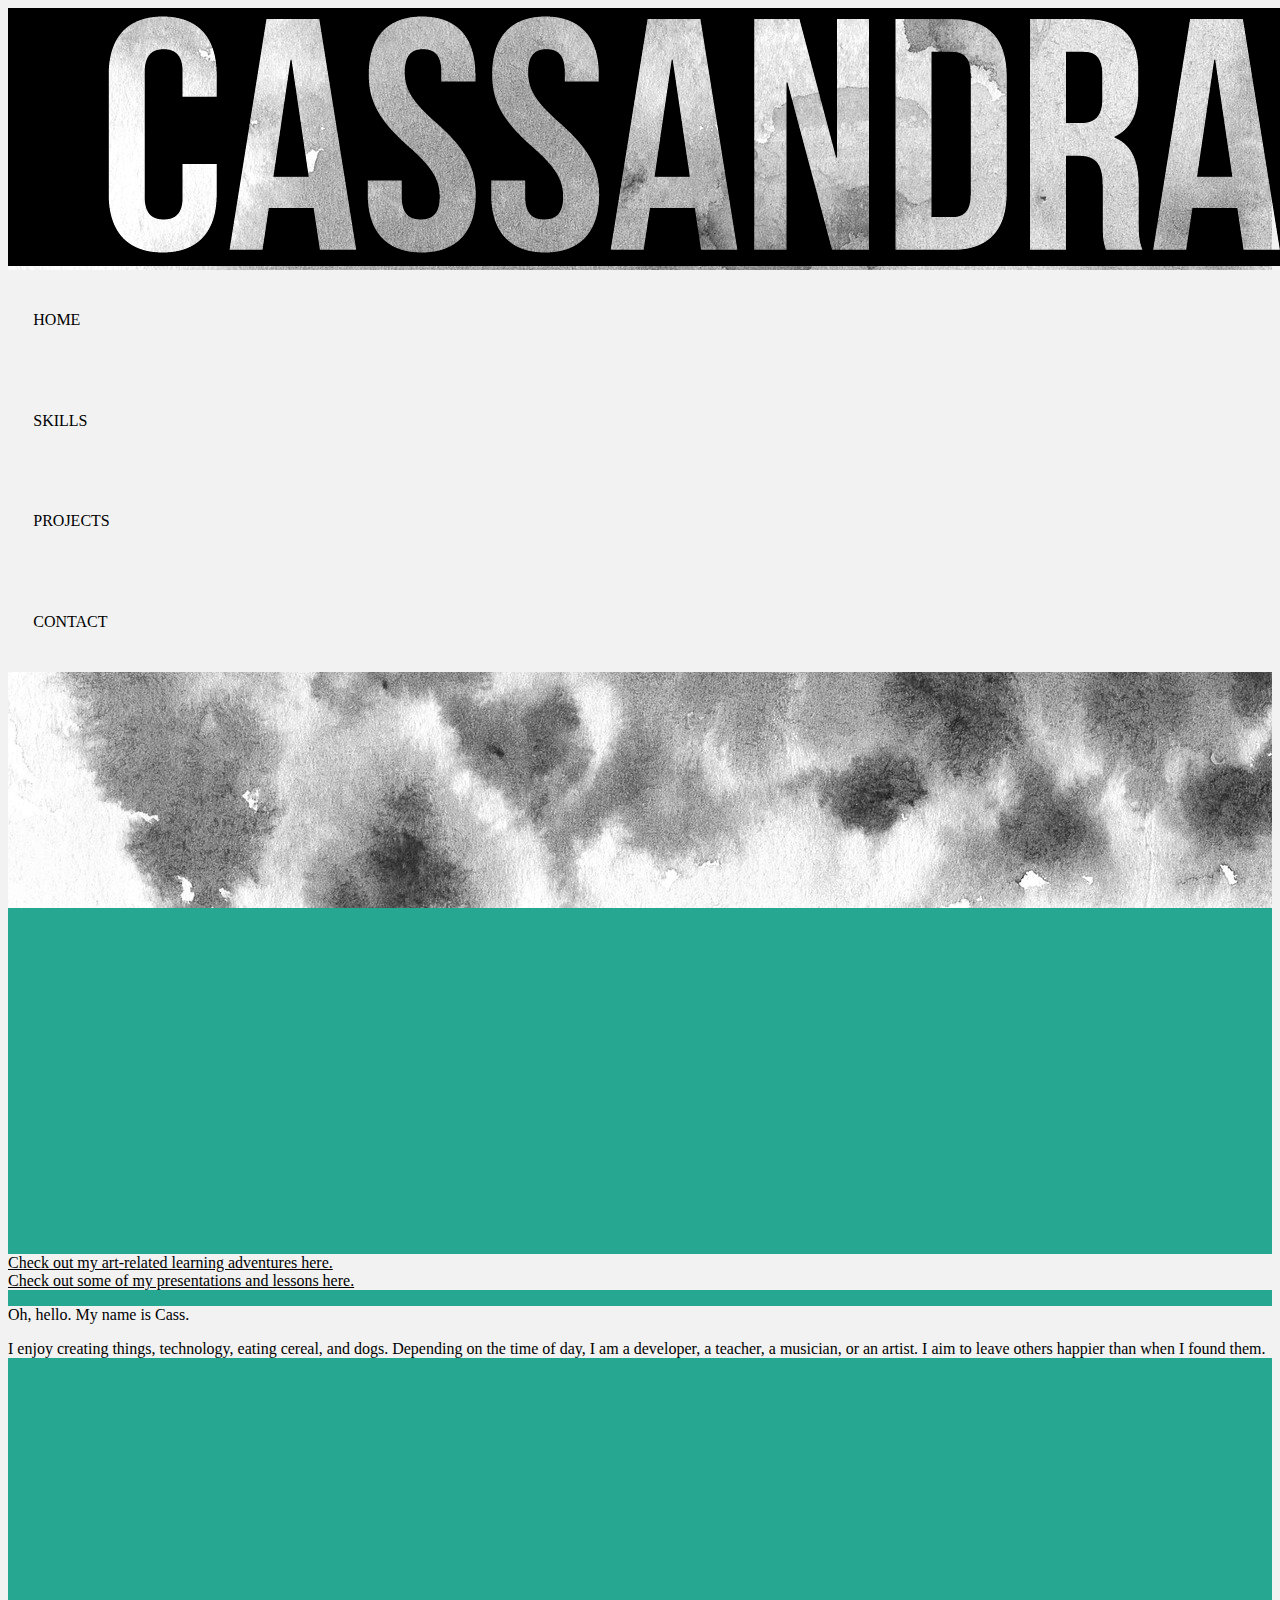
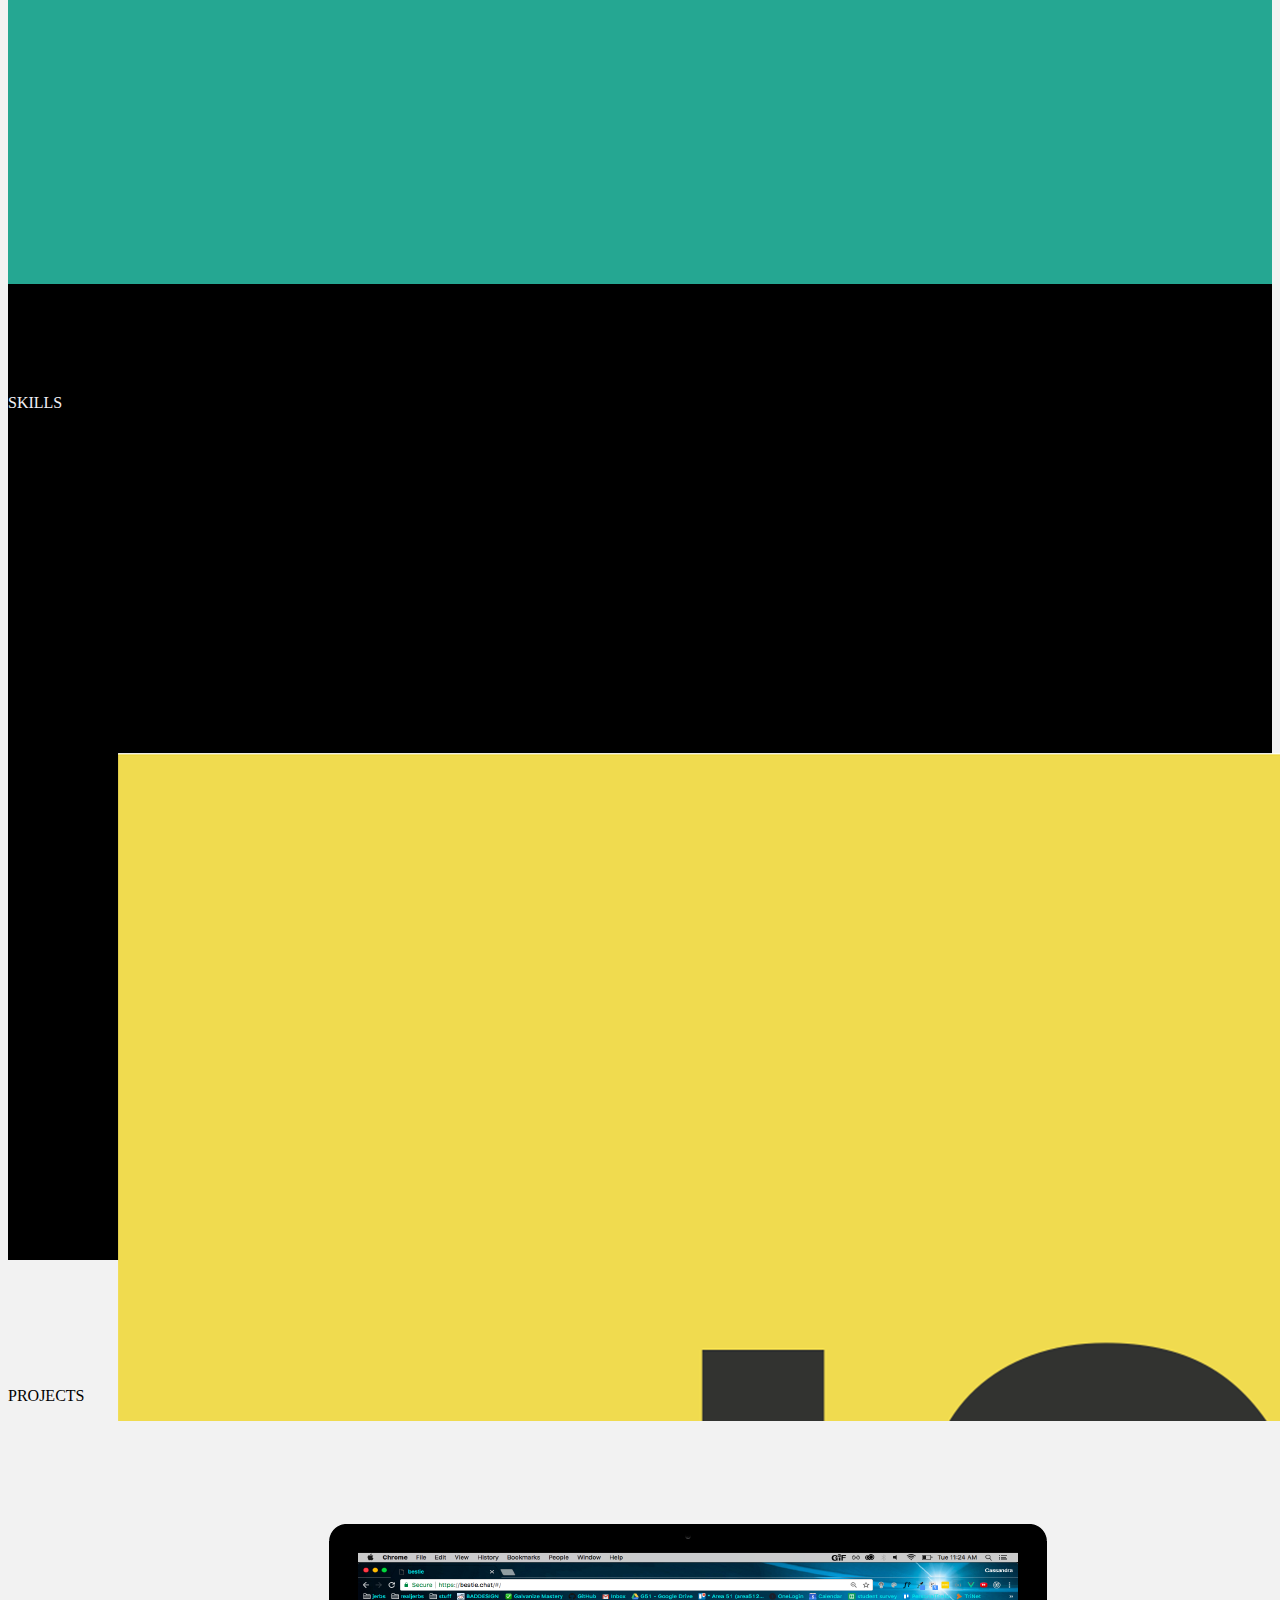
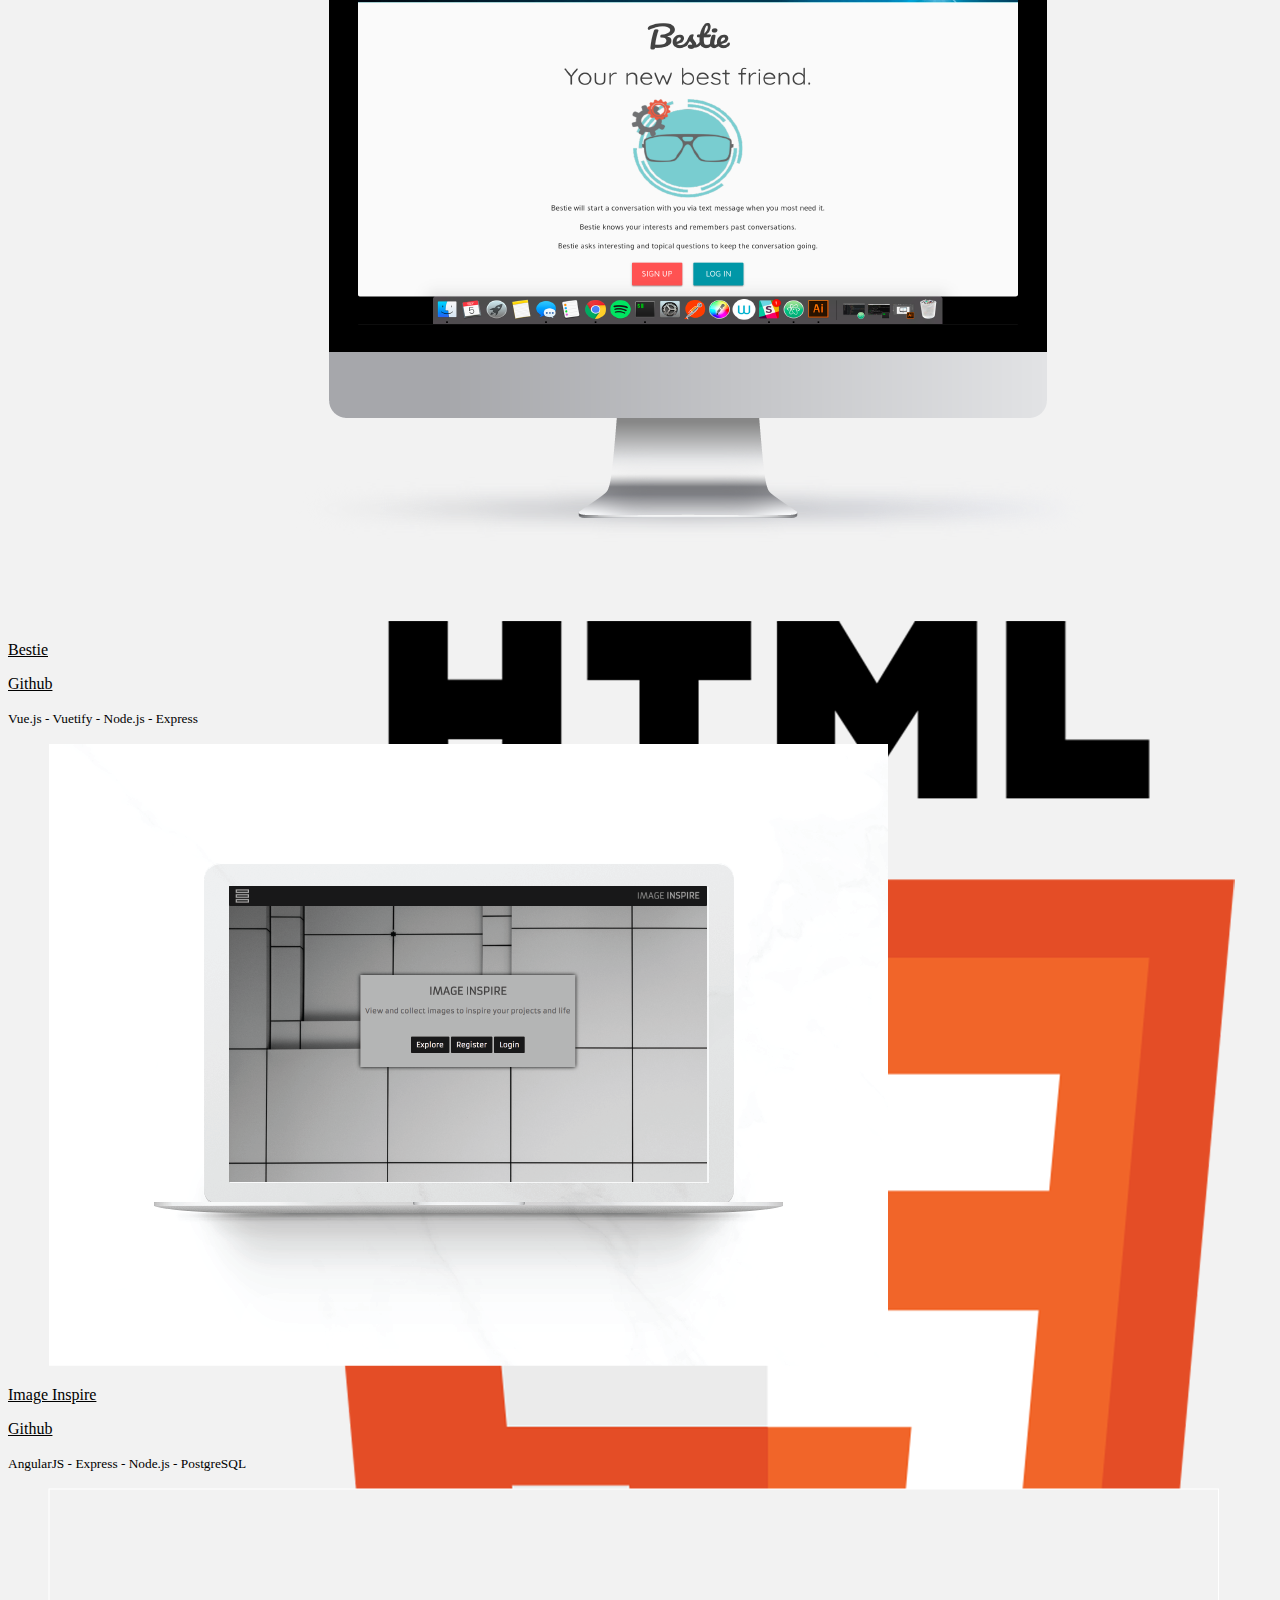
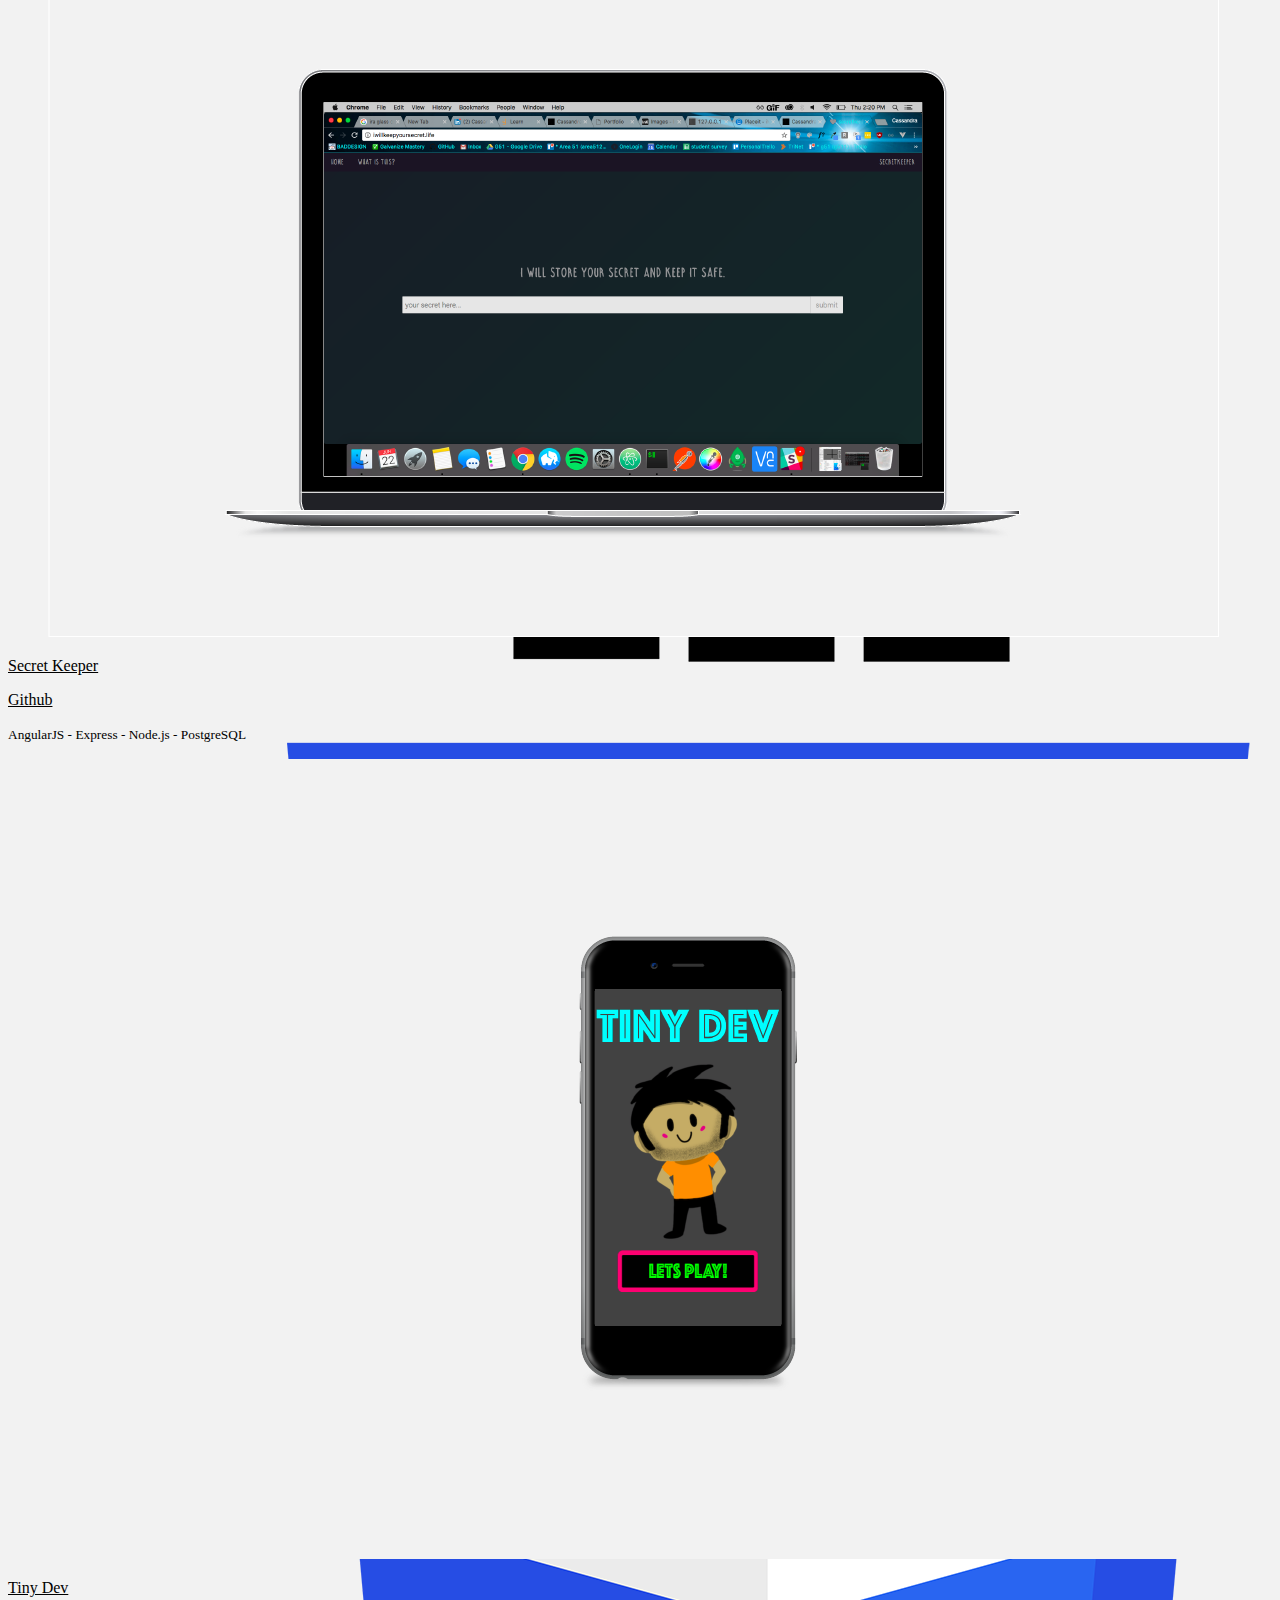
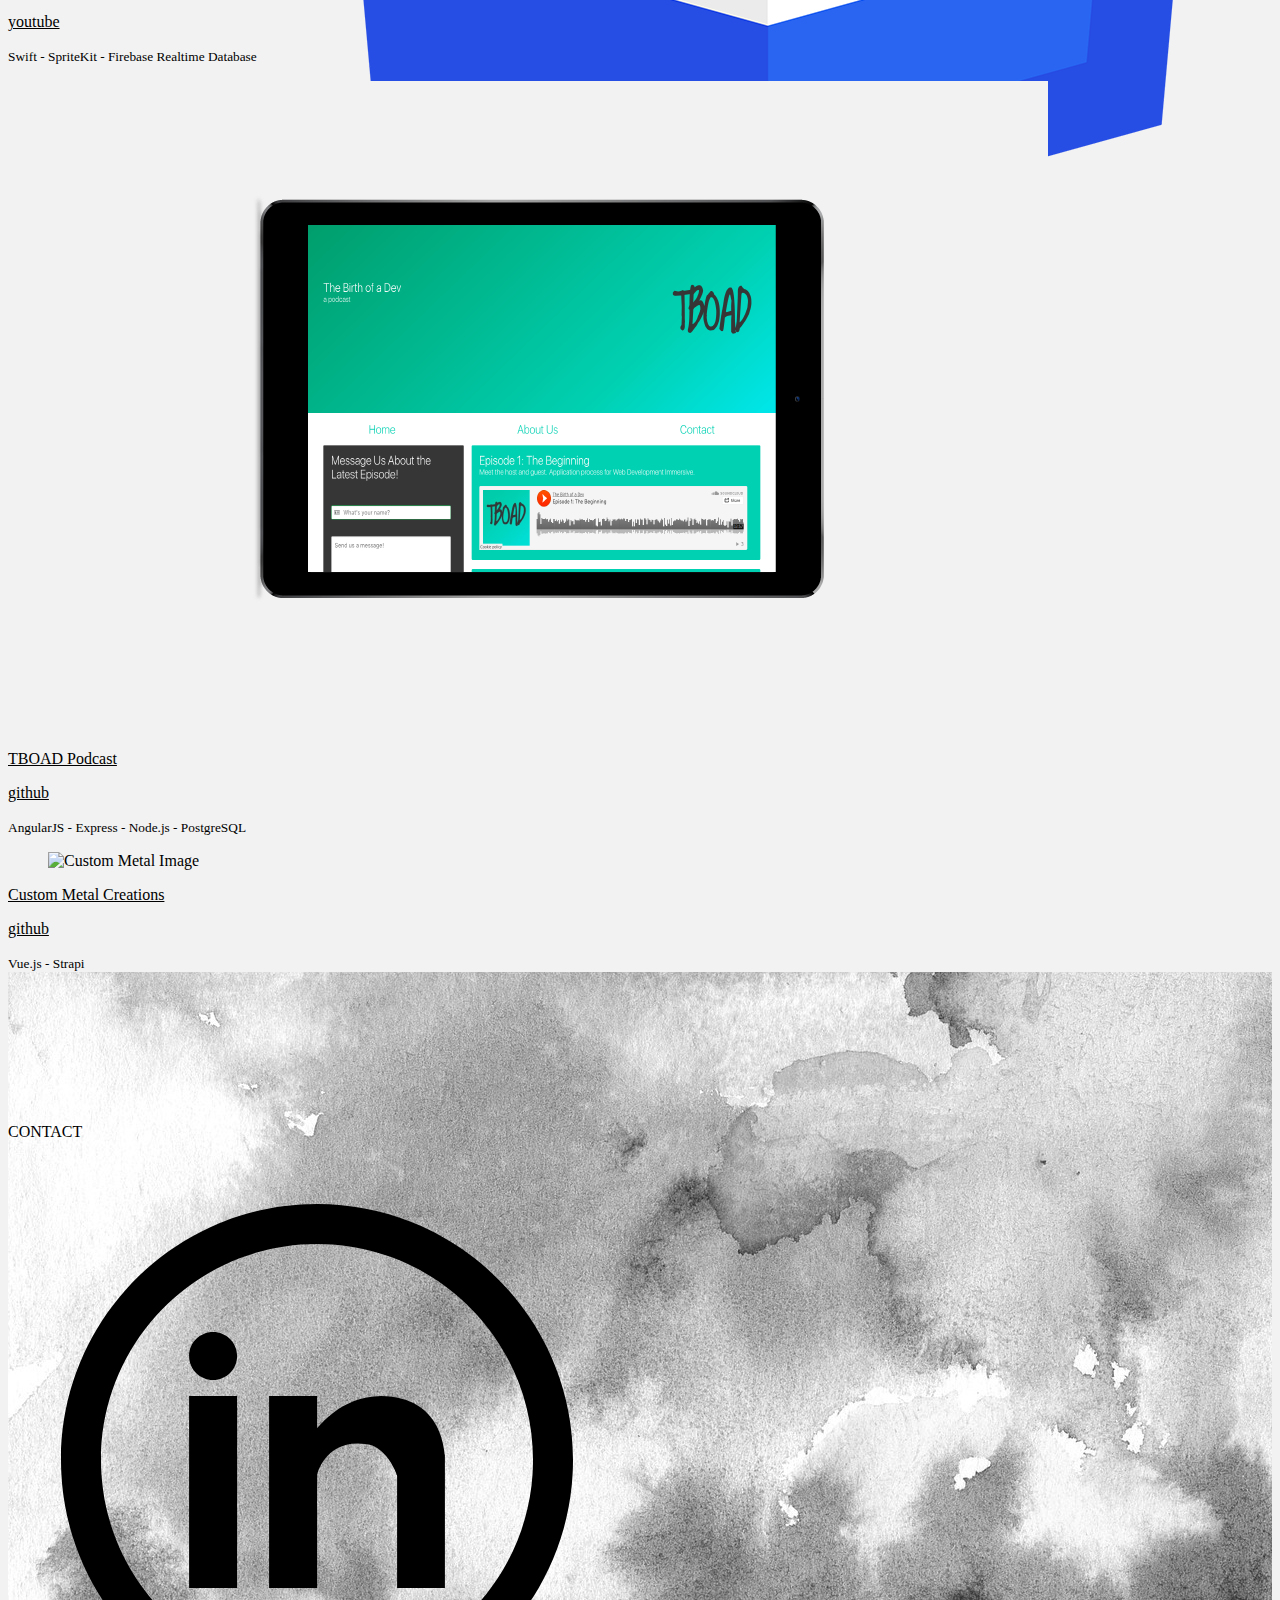
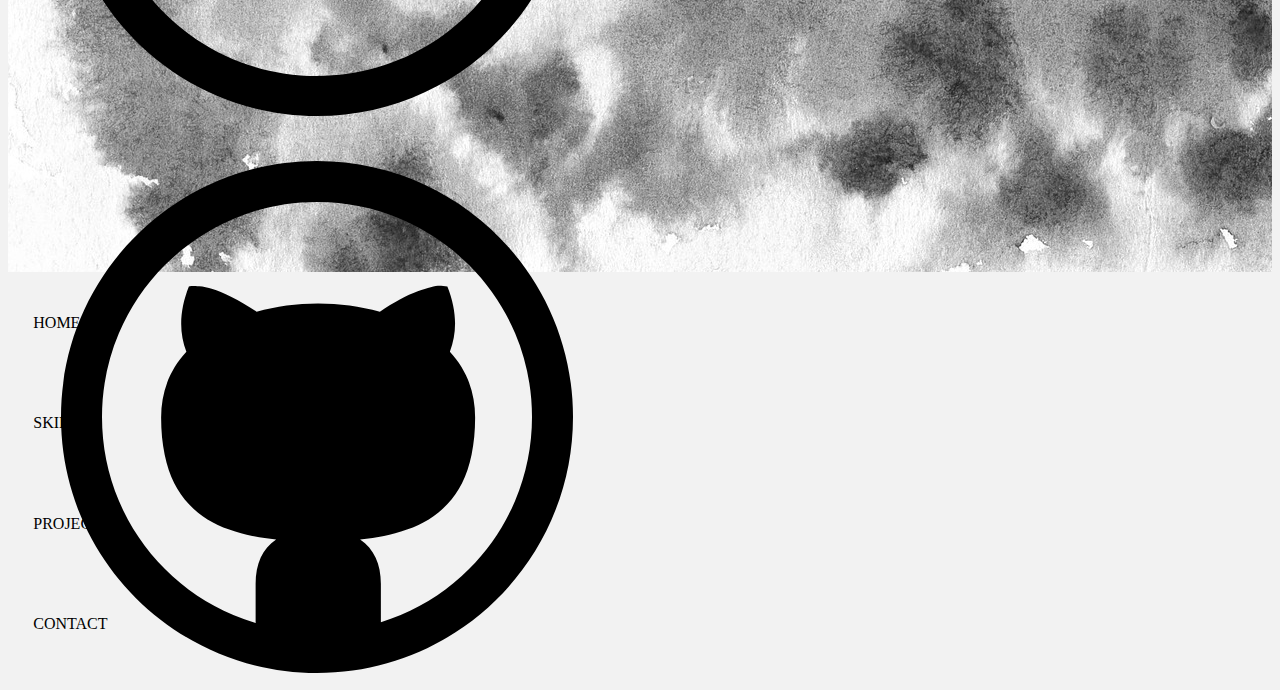
==== index.html @ 3a0de1eb "nav bar light up selection" ====
<!DOCTYPE html>
<html id="the-html">

<head>
  <meta charset="utf-8">
  <title>cassandra</title>
  <meta charset="utf-8">
  <meta name="viewport" content="width=device-width, initial-scale=1">
  <meta http-equiv="x-ua-compatible" content="ie=edge">
  <link rel="stylesheet" href="https://cdnjs.cloudflare.com/ajax/libs/bulma/0.5.1/css/bulma.css">
  <link rel="stylesheet" href="custom.css">
  <link rel="icon" type="image/png" href="images/icon.png">
</head>

<body>
  <!-- [base64]
[base64]
KKKKKKKKKKKKKKKKKKKKKKKKKKKKKKKKKKKKKKKKKKKKK0KKKK0000000OOO00000K000000KKKKKKKKKKKKKKK00KKKKKK0KKKK0KKKKKKKKKKKKKKKKKKKKKKKKK0Oxoldd:,codkO0KKKKKXXXXXXXXXXXXXXXXXXXXXXXXXXXXXXXXXXXXXXXXXXXXXXXXXXXXXX
0KKKKKKKKKKKKKKKKKKK00KKKKKKKKKKKKKKKKKKKKKKKKKKKKKK00000OOOO0000000000KKKKK000KKKKKKK00K00KKKKKKKK00KKK000KK00KKKKKKKKKKKKK0kOOkOKKx;';:oo:oO0KKXXXXXXXXXXXXXXXXXXXXXXXXXXXXXXXXXXXXXXXXXXXXXXXXXXXXXXX
000KKKKKKK00KKKKKKKK00000KKKKKKKKKKKKKKKKKKKK0KKKKKKKK00OOkOO000000000000KKK0000KKKK000KK00000KKK0000KKK000K0K0KKK0KKKKKKKKOllOK00KKkl:;',;,:od0KKKKXXXXXXXXXXXXXXXXXXXXXXXXXXXXXXXXXXXXXXXXXXXXXXXXXXXX
0000000000KK000KKKK00000KKK00KKKKKKKKKKKKK0KKKKKKKKKK0000OOOO000000000KK00000000000000K000KKK0KKK0000000000000OO0000KKK000k:cOKK000Okdc,..,:,:oOKKKKXXXXXXXXKXXXXXXXXXXXXXXXXXXXXXXXXXXXXXXXXXXXXXXXXXXX
00000000KKKKKKKKKKKK0KKKKKKKKKKKK000KKKKKKKKKKKKK000K00000OOO0OOO0000000000K0000000000000K00K000K0000000000000000000KK00Kk;;x0KKK0OOOdl:,..,;;lkKKXXXKXXXXXXXXXXXXXXXXXXXXXXXXXXXXXXXXXXXXXXXXXXXXXXXXXX
00000000000000K000000000KKKKKKK000KKKKKKKKKKKKKK00KK000000000O00000000000000000OkkkkO000000000000000000000000000000000000o;o000K0OxOOdll:'.,,'ckKKKKKXXXXXXXXXXXXXXXXXXXXXXXXXXXXXXXXXXXXXXXXXXXXXXXXXXX
000000000000000000000K00000000000KKKKKKKKKKKKKK00KKKK00000000000000000000000kdlcokxlccdO00000000000000000000000000000000xclO00000kxOOxlcc,',;,cOKXXXXXXXXXXXXXXXXXXXXXXXXXXXXXXXXXXXXXXXXXXXXXXXXXXXXXXX
0000000000K0000000000000000000000000K000KKKKK00000000000000000000000000000kxxooxxO0o::,:k0000000000000000000000000000kkOlckOO000OkxkOkl::'',;;ckXXXXXXXXXXXXKK0kkkxkOKKXXXXXXXXXXXXXXXXXXXXXXXXXXXXXXXXX
00OOO000000000000000000000000000000000000K0KKKKK0000000000000000000000000xd0OdkK000k:','ck000000000000000000000000000Okl,lkOO000kxkkdlc:;'.,;;cOXXXXXXXXXXXX0xxkkxo:ldd0XXXXXXXXXXXXXXXXXXXXXXXXXXXXXXXX
OOOOOO00000000000000000000000000000000000000K000000000000000000000000000Odk0xd00000x:.,,':k00000000000000000O000000000k;:kOO0000xxkdccll:..::;cOXXXXXXXXXKKOdoOXK0KkllclxKXXXXXXXXXXXXXXXXXXXXXXXXXXXXXX
OOOOOOOOO000000000000000000000000000000000000000000000000000000000000000kxOOkk00000xl:'...d000000000000000000000000000o:x0K0K00kxkxoooldl..;,'l0XXXKKXXXKK0doOKXKOOOx:;,;dKXXXXXXXXXXXXXXXXXXXXXXXXXXXXX
OOOOOOOOOO0000O00OOO000OO0OO00000000000000000000000000000000000000000000xxOxdk00000xol,...o0000000000000000000000000Kk:lOKK000Oxxkoooc:dx;.',;dKXKKKKKKXKKxokKKKOkOOkdl:',xKXXXXXXXXXXXXXXXXXXXXXXXXXXXX
OOOOOOOOOOO0000OOOOO0OOOOOO00000000000000000000000000000000000000000000kdxkclO00000kdo;. .l00000000000000000000000000dlkK00K00kkkdodl:cdl'.',lkKXKKKKKKK0kdkKXKOkOKKOddo:;dKXKKKKKXXXXXXXXXXXXXXXXXXXXXX
kOOOkkOOOOOOOOOOOOOOOOOOOOO0000000000O00000000000000000000000000000000Odlxl'cOOO000kdo;.  cO000000000000000000000000kox0K0000Oxkkdlc::co:...:x0KKKKKKKK0kox0KK0xx000xooo:cOXKKKKKKKKKKKKXXXXXXXXXXXXXXXX
kkkkkkkkOOOOOOOOOOOOOOOO0OOO00000000OOO0000000000000000000000000000000Oocol,oolk000koc:'  :O0000000000000000000KK000kxkxxk00klldoooc:cll'.',d0KKKKKKKKKOolx0KOOO00Okdodo:l0KKKKKKKKKKKKKKXXXXXXXXXXXXXXX
kkkkkkkkkOOkOOOOOOOOOOOOOOOOOOOO00O00000000000000000000000000000000000koldc:ol:xkkO0xl:' .:k0000000000000000000K000kxOKOkxdxdoolcclolll;.''c0KKKKKKKKKKkolokOkoxOxllodxdlxKKKKKKKKKKKKKKKXXXXXXXXXXXXXXX
xkkkkkkkkOOOOOOOOOOOOOOOOOOOOOOOOOO00000000000000000000000000000000000koddlcdlcdllxdkkl'  ;k00000000000000000KKKK0kdk0KKKK0Odlooooooll:'.':xKKKKKKKKKK0dccdkxlldxllddxdookKKKKKKKKKKKKKKKXXXXXXXXXXXXXXX
xxkkkkkkkkkkkOOOOOOOOOOOOOOOOOOOOO00000000000000000000000000000000000Ododollo:;llloodxl'  'x00000000OO00000000K00Odx0KKKKKK0kkxddddoc,.',:d0KKKKKKKKKKOo;cxkolxxdlxkdolldOKKK00KKKKKKKKKKKXXXXXXXXXXXXXX
xxkkkkkkkkkkkkOOOOOkkOOOOOOOOOOOOOOOO000000000000000000000000000000000xddddodl:c::okdl:'. .x0000000000000000000K0kk0KKKKKK0kxkdoxkxxo;',:oOKKKKKKKKKKOxc:dxooxkdloOxlllokKKKKKKKKKKKKKKKKXXXXXXXXXXXXXXX
xxxxxxkkkkkkkkkkkkkOOOOOOOOOOOOOOOOOO000000000000000000000000000000000Oxdooloc'',;oko;'.. .d00000K0000000000KKKKOkOKKKKKKK0kkxddkOxxl,.;lx0KKKKKKKKK0kocoxxkxxdokOOoccldOKKKKKKKKKKKKKKKXXXXXXXXXXXXXXXX
xxxkxxkkkkkkkkkkkkkkOOkOkkOOOOOOOOO000000OO0000000000000000000000000000kdolloc,:lcodc'..  ,x0000K00KK0KKKKKKKKK0kk0KKKKKKKOkxodkOkddl,':dOKKKKKKKKK0kocoxk0kkOkk00xllllx0KKKKKKKKKKKKKXXXXXXXXXXXXXXXXXX
xkxxxkxxxkkkkkkkkkkkkkkkkkkOOOOOkO00000000OO000000000000000000000000000Oddddxl;ldollc;'.  ,x0000000000KKKKKK0K0xx0KKKKKKK0xoooxOkddo:''lO0KKKKKKKKKOo:cooxkxkOkO0OxcldokKKKKKKKKKKKKKXXXXXXXXXXXXXXXXXXX
xxxxxxxxxxxxkkkkkkkkkkkkkkkkOOOOOO0OOO00OOO000O000000000000000000000000kxkxll:;ldoodoc;.. 'x000000000000000000olOKKKKK0KK0kooxxkddxl;.'dKKKKKKKKKK0o:ldxkxddkkkkOOxlloxOKKKKKKKKKKKKKKKXXXXXXXXXXKKKXXXX
xxxxxxxxxxxxxxxxxkxkkkxkkkkkOOOOOOOOOOOOOO0OOOOOOO000000000000000000000kdkdc::coxoodoc;...'x0000000000000000Kklx000000KKK0kddollldxl,.:kKKKKKKKKK0x:lddO0Odxkddxxdl::lkKKKKKKKKKKKKKKKKKKKXXXXXXKKKKKKKX
xxxxdxxxxxxxxdxxkxxkkkkkkkkOOOOOOOOOOOOOOOOOOOOO0000000000000000000000Oxx0Od:;coxddddl;...,x0000000000000000OdxKK00KKKKKK0kxollcclol;,o0KKKKKKKKKklldxOK0kk0kdxxkoc,,o0KKKKKKKKKKKKKKKKKKKKKKKKKKKKKKKKK
xxxxxxxxxxxxdddxxxkxkkkkkkkkOOOOOOOOO00OOOOOOOOOOOO0000000000000000000kdk00kc;cdddoool:'..'x0000000000000000kok00OkOO00KK0Odoxoclc:c;;xKKKKKKKKKkoldxk00OkO0xkkOxl,.,xKKKKKKKKKKKKKKKKKKKKKKKKKKKKKKKKKK
dxxxxxxxxxxxxxxxxxkkkkkkOOkkOOOOOOOOOOOOOOOOOOOOOO00000000000000000000kxO00kl;:ldooool;'...d0000000000000000xcokkOOOO00K0Odldkocl:;lcckKKKKKKKKkloddk00Okk0kxkkko:..l0KKKKKKKKKKKKKKKKKKKKKKK000KK0KKKKK
xxxxddxxxxxxxxxxkkxkkkkkkkkkkkkOOOOOOOOOOOOOOO000O000000000000000OOO0kox000Oc,:looddolc;...o0000000000000000d:oOOOOO0000Odlokxc::';olo0KKKKKK0o:ldoo0K0kkOOddxxd:'.'xKKKKKKKKKKKKKKKKKKKKK00OOkxxkO000KK
xxxxxxxxxxxkkxxxxxxkkkkkkOOOkOOOOOOOOOOOOO0000000O00000000000O0O00O0Oolk0O0Oc;lloodoll:,..'l00000xx00000000Odok000K00000kc:dkl::;,:dod0KKKKK0o;lkocx00kkkOkddddc'.,cOKKKKKKKKKKKKKKKKKKKK0kxoodddooxOO0K
xxxxxxxxxxxxxxxxxxkkxkkkOOOOOOOOOOOOOOO0000O00OOOOO0OOOO0OOOOO0000OOkooO0O0k:;cclodllc:,...cO0000OO00000000kodO00000000Oxoldo;;c;,oxcckK0KK0x::ddld00Okkkkdlclo;..lk0KKKKKKKKKKKK00KK0000koccoxxxxdloxOK
xxxxxxxxxxxxxxxxxxkkkkkkkkkOOOOOOOOOOO0000000OO0OOOO00OO0OOOO00OOOOOxodOOO0k:;c:lldoc:,'...,x0000000000000OdlxOOkOkkkOOkdocoo;::':xl,l0KKK0kolloloOOkkkkkdol:lc..,d0KKKKKKK00KKKK000000Oxolldxkkkdoc;lk0
kkxxxkkxxxxkxkkkkkkkkkkkkkkOOOOOOO0OOOO0OOO00OO000OOO0000OOOO00000OkooxO000xloddoldo:;,'.'.,x0000000000000x:,cdkOOOkkxdccloxd:;,.:o::x0000ko::ccoxOxxOkxxdollo;.'lO0000000000000000000OdlldkkOkkOOdlccdO
kkkkkkkkkkkkkkkkkkkkkkOOOOOOOOOOOOOOOOOOOOOOOOOOOOOOOO0OOO0000O0000xc:dO00Oxxxxdodkxl:cdl,..cO00000000000Od..ldooodkkkdlodxxl,,,,;;;o0K00kxc:ccldxxxkOxddlloxl..,dOO00000000000000000OxclxkkkkOOOOkxoloO
kkkkkkkkkkkkkkkkkkkkkkkOOOOOOOOOOOOO00OOOOOOOOOOOOOOOOO000OO0OO0OO0k,,dkkkkdddooodxkocxOd:. 'x0OOOO0O0000Oc.,kOkxlldxxoodkOd::;''.':x000xlc;;::ldxddxxdddc:xx:..ckOO0000000000000000OdcldkkOOkOOkkkkxlok
kkkkkkkkkkkkkkkOOkkkkkkOOOOOOOOOOOOOOOOOOOOOOOOOOOOOOOOO00OOOOO00OOk::kOkOkxdolllcoo::dxodl..lOO00O00OOOOx;.:Okddolll::clll;,;''..,o0000o'',;:ccccloxoldxlldl..,dO0000000000000000OOxloxkkOOkkOkxkOkddox
kkkkOOkkOOkkOOkOOOOOOkkkOOOOOOOOOOOOOOOOOOOOOO00OOOOOOOOOOOOOOOO000OccxdxOkxxodkxxOxclkOdodo,,d00000OOOOOo,'o00Okkxkxooddxl:ll;,'.:x0KKOl'',,;colcodlc;clccl;..oO00000000000000000OxooxkOOkkxxkxxxkxxdld
kkkkkOOOOOOOOOOOOOOOkkkkOOOOOOkOOOOOOOOOOOOOO00OOOOOOOOOOOOOOOOOOOOk::xddxdl:;okkxdl;cddllkx,.cOOO0OOOOOkc';x0000Okxdooxxxccoc::''lOKKKx:;;,.,cl:lxkOOxdl::;..cO00000000000000000Oklldxkkkxocloooxxollok
kOOkOOkkOOOOOOOOOOOOkkkkkkkOOOOOOOOOOOOOOOOOOOOOOOOOOOOOOOOOOOOOOOOk:ckkOOkxl:lolodocokkxdkk;.cO000OkOO0o..cO000000OkxkO0xclo:c;';d000Oc;clc:cl::loxOOkkdoo:.,x000000000000000O0Oklldxdxkxol::collc;;cx0
kOkkkkkOOOOOOOOOOOOOOOkkkOOOOOOOOOOOOOOOOOOOOOOOOOOOOOOOOOOOOOOOOOOx:lkxkOkkddkOkxxdlx0Oxxxx;.cO0OO00OOk; .dO000000Oxxk0Odcoc;:,.;xK00x::oxkkOxdkOkOkdxdl:;..lO00000000000000O00klcodddddc::c:ldl:;;cx0K
kkkkkkOOOOOOOOOOOOOOOkkkkkOOOOOOOOOOOOOOOOOOOOOOOOOOOOOOOOOOOOOOOOOx:lxxkOOkddkOkkOkkOOkxxdl;.cOOOOkOOOl. ;x000000OkxkOOkolo:;;'.cO00kc,cxkxkOkOK0kkxxxl;;..,dO00000000000000OOkolxxxkxxo;,,:odolc::x0KK
OkkkkkOkkkOOOOkkkkOOkkkOOOOOOOOOOOOOOOOOOOOOOOOOOOOOOOOOOOOOOOOOOOOo:odxkkkkddxdxkkxkOOkxxd:..:kOOOkkOk; .lk0OOO00OxxkOOxclo:;;',d00Ol';oxxkOO0000kxxxo:,'.,dO0000000000000OOOkc;lkOOOxdlccldxdllccx0KKK
kkkkkkkkkkkkkkkkkkkkkkkOOOOkOOOOOkkkOOOOOOkOOOkOOOOOOOOOOOOkkOOOOOkl;loxkkkxddddxkkkOOOkxxd,. ;kOOOOOOd. ,oOOOOOOkxdxkOkocol;:,;dO00d,.:ddx000000OOOOko:;..oO0000000000O00OOOd::cxOOOkkxdodddolclok0KKKK
kxkkkkkkkkkkkkkkkkkkkkkOkOOkkkOOOOOOOOOOOOOOOOOOOOOOOOOOOOOOkkkkOOkc;cldkkkxodxdxxxxOOOxdxo,. ,xOOOOOOc..,oO00000OxdxkOxlodc;;,l000kc';odxO00000Okk0Od:;'.;xO000000000O00OOko;cxOOOOkkxdxkxolllclk0KKKKK
xxxxkkkkkxxxkkkkkkkxkkkkkkOOkkkkkkOkkkkkOOOOOOOOOOkkOOkkkOkkkOkkkkxc,;cdkxkxodddxxxkOOOxdxl' .;xOOOOOx' .,oO00000OxxkOOocddc:,,x00Oo,,coxO000000kxk0d:;,.'oOOO0000000OO0OOxlldO00OOkkxxxkkdoooodk0KKKKKK
kkxxxkkkxxxxxxxxxxkkkkkkkOOOkkkkkkkkkkOOOOOOOkkOOOkkkkkkkOOOOkkkkkxc:cldxxkdldodxxdkOOkxodl. .,xOOOOOo..';dO00000Okxxkxlcdl:;'cO00xcllcdO000000Oxdxkoc;..,dOOO000000OOOOkdlokOOOOOOkxdxkkddoodxO0KKKKKKK
xxxxxxxxxxxxdxxxxxkkkkkkOOOkkkkkkkkkkkkOOOkkkkkkkkkkkkOkkkkkkkxkkkdcc::oddxlcdodkxdkOOkdodo' .,oOOOOkc..';dOOOO0Okxxxkdcoxc;',xOOkclxkO0000000Oxdxkdc:'..ck0OO000OOOOOkdolokOOOOOkkxdxkxddooxxkO0KKKKKKK
xxxxxxdolc:ccccccodxxxkkkkkkkkkkkkkkkkkkkkkkkkkkkkkkkkkkkkkkkkkkkkdccl:lloxccdodkddkOOkdodo,..'dOOOxo' .',oOOOO0Okkxxkocoxl,.cO0x:;okO0000O00Okddko::,..'dO00000OOOkkxocldxxkkOOkkxdxkxoooodkkO00KKKKKKK
xdddddlcc:;::cc::::clodxkkkkkkkkkkkkkkkkkkkkkkkkkkkkkkkkkkkkkkkkxxd::ododddcldldkddkkkOoldo:..'oOkOxl' ..,okOOOOkkkxxxlcddc''d0kc';oxO0000000Odokd:::...cO00000OOOOxollclxkOkxxxxxxxkxdollxkO00000K000KK
ddxdoccloc;:ll:coocccccoxkkkkkkkkkkkkkkkkkkkkkkkkkkkkkkkkkkkkkkkxxo;;lxdxxolddldxodkkOkolxd:...ckkko:. ..'cxkkOOkkxdddcldo:.,xkl;,:ok0OOO00OOxoxko:c;. ,x00000OOOkdc:ccoxxkkkxxxddkkxoooodxO0000000000KK
xxxo:coddoc::c:,:l:,:llc:coxxkkkkkkkkkkkkkkkkkkkkxxxxxkkkkkkkkkxxxo:coxxxdclxolxxldOkkkdxxo;. .:xkxc'. ...,coddxddoloolloo:.;xo:,,:dOOOOOO0Okddkxl:;.  cOOOOOOOOOo:;:ldkkOkxdddddxxdoolodkO000000000000K
dxd:'..;dxxdlcllccol;:cccc;;ldkkkkkkkkkxxkxxxxxxxxkxxxxxxxxxxkkxxxo:;cdxxxodxooxdcokkkkkkdc. .;dkkl.  ....cxkdcclc:cccccld;.:o;;::oOOOOOOO0Oxoxkdc;,. .d0O0OOOOOx:;coddxkOkxoc::clllllodkO00000000000000
xxxl;...,dxxxxoc::lcccllllc:cccldxxxxxxxxxxxxxxxxxxxxxxxxxxxxxkxxkxc',cdxxxoldxdoooxkkxdxd:' .;xkx;....',,ckOOOkxdodxo;';l,.cc,,;:ldkOOOOOOkddkko;:;  'x0OOOOOkdc:odxkxxxxxkxl::lc:oooxOOO00OO0000000000
xdxxo,.. .lxxxxxl;;cc::cloooolc::ldxxxxxdxxxxxxxxxxxxxxxxxxxxxxxxxxl,';llodxddooolcccodloo,'. .lkl.....''.,codxkkOkxko;;ll,,:;'':l:;clooxkOxdxkkl:c,  ;kOOOkkxc;lxxkkkkkkddoooddl:;:cokOOOOOOO0000000000
dddxxdc'  .:doodxdc;:cc:;cllolc:::coxxxdddxxdddddxxxxxxxxxxxxxxxxxdc'.,cc:ccldxxkkxxxxxkkd;...':c'.. .....,lolollooodoccxkl;;'.,cdoclc;::llcldxo:::. .lOOOkkd;;okkkkkkkkxdolcodolllloxOOOO00O00000000000
ddddxxxo:...:lcoxxdo:;::lolc;;,',c;,cdxxxxxxdddddxddxxxxxxxxxxxxxxd;.,:clloooddxxkkkkkkkkkxlc:clc'...';cc:;oxkxoccoxxdooxOko:;;:ccc::lcodoc::od:':; .lkOkkkl,;okkkkkkkxxdollodoccccokOOOOO00O00000000000
dddddddddoc'.,:ldddddl:,;lolc;,;:clc,;oddddddddddddxxxxxxxxxxxxxxxo;'lxxxxxxxxxkkkkkkkkxxkkkkxxdddldxddkOkxxxddolldxdloxkkOOxolcoo,',cccdooddkx:;c;.,xkkkd:,:dxkkkkkkxddooooolcc;;lxOOOOOOOO00O00000O000
oddooooodddl,.'codddddl;,;:;;:::::cdl';odddddddddddxxxdxxxxxxxxxxxl,,oxxxxxxxdodkkkxxxxxkOOkxxkOOkkkkxxOOOO000OkxxddddxkkkOOOkkxkkxllooodoldxxc;cl' ;xxxo;,ldxkkxkkkkddoddddol::;cxOOOOOOOO000OOOO0OO000
oddooooooddddc';lllodddoc,,;::::cllod:';odddddddoodddddddddxxxxxxdc,,lxxxxxxdccdxxxdxxdxkOOkkdcokkdxkxdxOOOOOOOOOOOOkkxdddkOOOOOOOOOkxdocccllc,':c..:xxo;,lxkkkkxkkxddoxxxxdoc;,:okOOOOOOOO000OOOOOOO000
oooooooooodddoc'..,odooc:;,,;cooclccol;,:odddddddodddddddddxdxxxxo;,cdxxxxxdccokxlloooxkkkkkOkocllcclldkkkOOOOO0O00OOOOOOkkkkkkkOOOOOOOOkxocclc:c:..:oc,;oxxxxxxxxxdodxxdddoc;;;cxkkkkOOOOOOOOOOOOOOOOOO
ooooooooooooooo,.',lolc;::,,;;:lccc:co:;;cddddddoodddddddddxdxxxxl,:xxxxxxdoloxxxxdocldkkkOOOkkko:,''cxkolkOOOO0000000OOOOOOOOkkkkOOOOOOOOOkOkddxo,....'lxdddddddxoloxxdool::;;cdxkkkkkkOOOOOOOOOOOOO0OO
llloolooooooooo;..,coddoc:,';::llc:::ll;;;loodddddooodddddddddddd;.;dxxxxdooooodxxxddddddkkkkkkxooc,,,:ddlxOOOOOOOOOOOOOOOOOOOOOOkOOkOOOOOkkxxxxkkdc'. .':::cllodlclddoolcc:;::cdxxxkkkkkkkkOOOOOOOOOOOO
llllllooooooooo:..,codddlc;';cclolcc:clc:;:oddoooooodddddddddddd:.',cdxxxdoodooxxxdxkkkxddxkkxdxxooxxdc:lodkOOOkxxkOOOOOOOOOOOOkkkkOOOOOOOOkxkkkkkkkd:,.....,cclllloolclc:cc;:lodxxxxkkkkkkkkkOOOOOOOOOO
lllllllloooooooc..':ododol;,:ooodolcc;:;:;;ldooooooooooddooodddo;.',,lxdoloddloxddxkkkkkkkxxdoxxodkkkOkdc;cxOxxdodkOOOOOOOOOkOkkkkkkkOOOkkkkkkkkkkkOkdlc:...';:ccclcc:ccc::;:cloddddxkkkkkkkkkkOkkOOOOOO
lllllloooloooooo, .:oddddoc::lolodocc:,,,:;cooooooooodddoooodddl;'''.,ooccodolododkkkkkkkkkdodollxkkOOOxc;;cldxddkkkkkOkkkkOkxddkkkkkkkkOOkkkkkOOkkkkkdldo:;:ccooc::;;::;;;,;loodddxxxxxkkkkkkkkkkkkOOOO
lllloooooooooooo:..;oodddo:;;cc,,loc:;,,.';cooooooooodddddooooo;'.....',,:looooodxkkkkkkkxddkxocoxxkkkdooolc:lodkkkkkkkkkkkxdc:okkkkkkkkkkkkkkkkkkkkkkkxdxl:lllol:,',::::;;,;llodddxxxxxkkkkkkkkkkkkkkOO
lloooolooooddddoo:.;loddoo:;;:c;',cl:;,,'.;loolloooooooooddool,....'',','.';loodxkkkkkkkdoxkxoldkxxdxooxdoddoc:oxxkkkkkkkxdoccdkkkkkkkkkkkkkkkkkkkkkkkkkxdccolooc;''::::;,,;clooddxxxxkkkxxxxkkkkkkkkkkO
lllllllooooooooodl',loooooc;;:::;,;c:;;,,..colllllooooooooddo:..,;cc;.',;;:,,;:oxxxxkkxooxkxoldxkkkdooolldkkxdlcldxxxkxdddxlcdxkkxxxdxkkkkkkkxxkkkkkkkxxxdcooool;'';;,;,'.,clloddxxxxxxkxxkkxkkkkxkkkkkk
cccccclllooooooooc''coollol:,,;;;,,;:,,''..;lllllllloooooool;',;:;;;';ccc:;;;:cccldxxdloxxxoloxxxxdooolloddddoooc:lddoodolloxxxdddoccdkxkkkkkxxxkxxxxdxxxdlolloc;',,'','',clooodddxxxxxxxxxxxxxxxxkkkkkk
ccccccllllllllllo:..,llllll:',:;,;;,;;'.. .:ccllllllllloool,.,,.......,;;:c,,colccllccoxxxdoodxxxdooododxxddxxdoc,,:odxdl:lxxxxdlllldxoldxxxxxxdooooodoodolo:cl;,,;,;;'.'coooddddddxxxxxxxxxxxxxxxkxkkkk
:ccccccclllllllll:,..:lllllc;,::;;:;'''....,clllllllllllc;'...   '::,:loolc;:llccll::ccloolodxxxolodxdodxxxxxxololcccoolclooxddodolooolodolddooodxxxxxxolllc;::',;;::;'';looodddddxxxxxxxxxxxxxxxxxxkkkk
:ccccccllllllllll;'..:llllllc,;c:,''......''':lllllc;''..   ...,codddxxxdo:;:lc',:;:dxdoc::cdxdoodxdoodxxxxxxooddodxdoccoodoodxdooddl:ldolooodxxxxxxxxxoool:;;,';;;:;',;coddddddddxxxxxxxxxxxxxxxxkkkkxx
cc::cclclllllllll;'..;cllccll;,:c;,.... ..,:'.,:cll:'.....,:llodxddxxxxxxl::cclc'..,cdxdlc;,;;;ldxdolodddxxdolddxdolllodxdlllodooddollolclddxxxkxxxxxxdodoc,,:,'''::'';codddddddxxxxxxxxxxxxxxxxxkxxxxxd
cccccclccccllllll:,...;clccll:',c:,...'. ..,;,'';;'.....','''.'cdddxxxxxdc:lcc::;;,'':lolllc,,;:clloddddxxdoldxxdol:cdxxdlcllccldddllooclodxxxxxxxxxxxdodo:'','';;c:',:odddddddxxxxxxxxxxxxxxxxxxxxxxxxx
ccclccccccllllllc:,'.'cccccccc'';,'',........,;,..    ......'';:ldddddxdo::ll:;;;:ol;,;locccccoolc:clooddllodxxdool:oxddooodoccccllll::oxdoodxxxxxxxxdodoc,;c'.,:c;,,;cddddddxxxxxxxxxxxxxxxxxxxxxxxxxxx
ccccclcccccclllcl:,'..:ccccccc:,';:;;'...''...,;'.    ..,;clooddddddddddl:cclc;c::ooc:;;;,:oocodoc:;;:clcccodddoll:lddoddxxxoooll:;:::;ldxddoddxxdxddoll:;,;;',:c:'';:odddddxxxxxxxxxxxxxxxxxxxxxxxxxxxx
:cccccccccccccccc:,'..;cccccc:::;;l:;;...;;..'.',,'..     ...,;clodddodo:;cccocc::lc:cc:,,:lolldlc:,,,;;::lddoooc::loddddxdoodolcccc;;;,:coddooodddolc:;;'''',:l:..,;cddddddxxxxxxxxddxxxxxddxxxxxxxxdxx
::::cccccccccccccc;'..,ccclc;:cl:;:c;;;...'....'',::,..         .'coddooc;::clc:;:llcoddc,;coddocccc::;,;codolol:;coddddddlloodolodllodc,;:cclllllllc;;,'.;;,;::'..,;lddddddxxxxxddxxddddxxxxxxxxxxxddxx
::::::cc::::cccccc,'..':ccc::cccc;,::;;,....''.,;'':c:,..     ..;codddooc;;;:lc;;:clloddl;;:lddl:clc::c;,;lolooc:codddddoolooolcoollddxdooolccc:;;;;''......,::,...,:odxxxxxxxdxxxxxxddddxxxxxxxxxxxxxxx
::::::::::::::::::,....:clcclllllc,;c;,,....;c'.;:'.,clc,...   .':oddooo:',,;lc;,;cllldol:,,ldo::c:ccclc;;:coolccodddddolloooollolloddddddolccc;;;,.........,:;...';ldxxxxxxxdxxxxxxxxxxxxxxxxxxxxxxxxxx
::::::::::::::::::,....,clccclllllc:;:;,,,..,cc'.,:;'';c:;;,,,;,',ldooooc;;,;ll,',:lclolcc,'coc;:cclccll::cclol:codddddoclodoccolcoddddddddddoolc;.,;'...'..,,....,ldxxxxxxxxxxxxxxxxxxxxxxxxxxxxxxxxxxx
::::::::::;:::::::;.....,::clllcll:,:l:',:,':ll:..';:,..',cc:;;::;;cooolcc;,,cl;';ccccc:;;..;olcclocclol;,:lc:;:oooddooooooolcllcloddddddddddddol;',;'..''.,;'....:dxxxxxxxxxxxxxxxxddxdddxxxxxxxxxxxxxx
;;;:::;:;;;::::::c;.......;clllc:,,;clc,.;:'':lc:. .,:;...,:c:,;;:;,:lolc;,',cl;',c:;:;;:,..;llllllclllc::ccc;;loooooooooooooolccloooooooooddddoc;,'',.',',,'....;odxxxxxxxxxxxxxxxxxxxxxxdxxxxxxxxxxxxx
;;;;;;;;;;::::::::;'.....';llcc;,;cclll:..c,.':cc'..';cc;',,,,,;;,;clollc,,,'cl;.':;:l::c;'.'clcclclolcccllc;,cooooooooolllllllllllloooodooddddoc;,....'',;:,..':oxxxxxxxxxxxxxxxxxxxxxxxxdxxxxxxxxxxxxx
;;;;;,,;;;::;;:::::,...,,',:c;,;:ccclccc'.::..,cc;,;::;clcc:;,,;:cllolllc,;;':c;..,:cc;cl:,..;c:cccllc:clll:,;cooollooooc:;;:cllllllloooooooddooc,''.....,c;...:oxxxxxxxxxxxxxxxxxxxxxxxxxxxxxxxxxxxxdxx
,,,,,,,;;;;;::;;:::;'..,,.'''';cclccccclc:cc,..:c;,:::;:lll::cccc:cllccllll;.:l;..,::;;lc;,..,;,;clllc::cll;;c::lllloollll:;;,;:cllloooooooooooo;''.....'cc...;oxooxxxxxxxxxxxxxxxxxxxxxxxxxxxxxxxxxxxxx
,,,,,,;;;;;;;;;::;::,...'...';cccclllllcclll:'.,:,,:cc:;ccc:cllllc::cccclll;.;c,...;;;:l:;;;.''':ll::;;:clllclc::lloooolcclol:;;,;:cllooooooool;'.'. ..':c;..,ldxddxxxxdxxxxxxxxxxxxxxxxxxxxxxdxxxxdxxdx
,,,,,,;;;;;;;;;:::::::;'.'..';:cccclllccllllc,..;;,;;:c;;::lccllc:;:::c:cllcc::,...',;cc;:c:,..'clc;,;:cllllllllccoolllllcllllllcccccclooooool:,'';,  .;:;'.'cxxxxxxxxxxxxxxxxxxxxxxxxxxxxxxxxxxdxxxxxxx
,,,,,;;;;;;;::;;::::::c:'....',:ccccccccclll:,,,,;,,';:;,:llccclllc::cl::cll::c;...',;:;;c::;...cl:;;:cccllllllllolllllllllllllllloollolooool:,.':;.. .,,,;;;lxxxxxxxxxxxxxxxxxxxxxxxxxxxxxxddddxxxxxxxx
,,,,,;;;;;;;;::::::::c:::,. .'.':c::cccc::c:'':;,;,,,,,;;:ccccccllc;:clc::c:;cl;...'';:,;::c;'..,:,;:ccccccclllllllllllllllllllllllllooloollc;'.;;.  .',;lc,cddxxxxxxxxxxxxxxxxxxxxxxxxxxxxxxxxxxxxdxddd
;,,,,;;;;;::::::::::::::::;......;:::ccc;',,;:::,,,,;,';:;:ccccclc:;clcc::;;:cc;....';;,,:cc;'''..;:cc:cccccclllllllllollllllllcclllllllllc::'.''....'';c:':dddxxxxxxxxxxxxxxxxddxddxxxxxxxxxxxddxxxxxxd
,,,;;;;;;;;;::;:::::::::::::,.....;:c:;,.';clc::,',,',;,;:;;:cccc:;;ccccc:;:ccl;....',,,,:c:,,,'..,:c::ccccccccccclllllllllllllllllllllllc:;''.....',',:,.;oxdddxxdddxxxxxxxxxxxxxdxxxdddxxxxxxxxxxxxxxx
,,;;;;;;;;;;;;;;:::::::::::::;.....',,,;::cccc;,,'''':c,',',;cc::;;:cccc:;;:cll,....';;,;:c,,:c,...,:::ccccccccccllllllllccllllcccllllllccc'.'.....,,',..:ddddddxxddxxxxxxxdxxdddxdddxddxxxxxxxxxxxxxxxx
,;;;;;;;;;;;;;;;;;:;:::::::::::,.   .;::::cc::;,,'..':c:,',,,:c:;;;::::;;:::ccc;',..':;,;:;';cc;'..;::c:;,:cccccclccccclcccccllcccllllc:cc,...''..''''..;oddddddxdxxxdxxxxddxxddddddxdddxxdddxxddxxxxxxx
,;;;;;,;;;;;;;;;;;;;;;;;::::::::,.   .:cc::::;;,.....,:c;;;,';:;;;;:cc:;:c:::cc::;..,:,',:,,:c:;'..:::c:;'.,:cccccccccccccccccccccclccclc;..''..,,.''..;odddddddddddxxdddddddddddddddddddddxxxxxxxxxxxxx
;;;,,;;;;;;;;;;;;;;;;;;;:;;;;:::;,.  .,:::::;;;'.''..';:;,;,',:;;;;:c:;:cc:;:c:;:;',:;'.;c::c::,..':cccccc;'';::cc::cc:::ccccccccccclccc;..;;'.,;',;..;oddddddddddddddddddddddddddddddddxxddddxxxxxxddxx
;;;,,,;;;,,,,;;;;;;;;;;:;;:;;;;:;:,.  .,:;:;,;,..,,..'';;,,,'',;;;;::;:ccc;,;:;;:;:::;..;:;;:;;...;:cc:cc:c:'.,::;;:::c:cccccccccclllc:,..;c:',,..''':ododddddddddddddddooddddddddddddddxxxddddddxxxxxxx
;;;;,,,,,,,,;;;;;;;;;;;;;;;;;;;;:;;,.  .;;;,''','.'.',',:;,,,.';;;;;;:cc::;,,;,;,,::;;,;::;;;,'''',::::::::::;.';;,::::c::::ccccccc:,,'..;c:,''..,',coooooooooooddddoddddddddoddddddddddxxxxxdddxxxxxxxx
;,,,,,,,,,,,,,,,;;;,;;,,;;;;;;;;::::,.  .;,..';;'...';'';:,,,.';;,,,;:::::;,,,,,,::;;::c:;;,'..'.';::;;;;::::c:'.',::::::::::ccc:;''''..,c;,'...,;:looooooooooooodddooodddddooodddddddddxxxdxxxddddddxxx
;,,,,,,,,,,,,,,,,,,,,,;;;:;::::::::::;. .,;;;;::,...,:;',:;',..,;,',;:;;;::,.',,;::;;::::;'..  .'';;,,,;::::::::,.':::::c::ccc::,'';'. .,,'....',:lodoooooooooooooooooooddddodddddddddddxxxddxddxxdddddd
,,,,,'',,,,,,,,,,,,,,;;;;:::::::::::::;...;;;;;;,...',,'.','....'..,;;;;;;;'.''';:;,;::;,.........';;;:::::::::::'.,:::cc::cc:,'','.....''.....':loooooooooooooooooooooodooddddddddddddddddddxddxxdddddd
,,,'''',,,,,,,,,,;;;;;;;;:;;;::::::::;;,. .,;,'''...',,,'.''.'....',;;;;;;,...',;;,,;,'.. .... ...',;;,,:::::::::,..,::::::;,''','.....',....';clolllloooooooooooooooooodooddoddodddddddddddddddxxddddxx
,''''''''''',,,,,;;;;;;:;;;;:::::::::;;'...';;,,,,,,;;;;;'...'...'.';;;,,,'...,,,''......  .  ..;;,'''..';:::::::,...,::::,..''''.''..,;'.,,,:lloolloooooloooooooooooooododddddooodddddddddddddddddddddd
'''''''''''''',,,,,,,;;;;;;;:::::;;;;;;'....';;;;;;;;;;,,,..... ....''''......'......''...   ....,;;;,'..';;;;;;:,.',';:,'..',;,'''..,,..,,;cllllllllooooloooooooooooooooddooooooodddddddddddddddddddddd
''''''..''.'''',,,;;,;;;;;;;;::;;;;;;;;,......',,''..............'..'''....  .......'...    .......',,,,...,,..',,.',........,;,''.','.''..:lllllllllllllllooooooooooooooodoooodddddddoooddddddddddddddd
'.''.....'''',,,,,;,;;;;;;;;;;;;;;;;;;,'.  ....'''.''''''................. ....''......  .........   ........'...........',',;;''..,'.''.,cllllllllllllllllloloolllooooooooooooddodddddddddddddddddddddo
'..'..''''',,,,,,,,,,;;;;;;;;;;,,,;;;,'.......,;;;;;;;;,,'''.',,.',,',,,...'''''........'..''..','..     .......... ..  ..'.',,',,'.....;llllllllllllllooooooooollooooooooooooooooooodddddddooododddoood
....''''''',,,,,,,;;;;;;;;;;;;,,,;;;,'.. ..'',,;;;,,,,,,'.'..;;;;,.......',;'...'.. ..''....',,',,;,'.................'........,;,....,clllllloollllllolloollooloooloooooooooooooooooddddddooooooodddood
..''''''''''',,',;;,,;;;;;,,,,,,,,,,'..  .,,,,,,;,,,,,,,............................,;;,',;;;;;,,'''.........      ..'....''',,;;,..';cllllcllllllllllllllollllllloooooooooooooooooooooooddddooodddddddd
.....''''''''',,,,,,,,,,,,,,,,,,,,,,..  .';;,,,,,,,,,,;,...''''...'..'.........'.....''',',;;;;;,'''.'............ ..'..'''.',;;'..,:cllccccclllllllllllclllllllllllooollooolollooooooooooodddddddddoddd
.....'''''''''',,,,,,,,,,,,,,,,,,,,..   .;;,,,;;,,,,,,,,,,,,,;,..,'.'...,;;;;;;;,,''.......''''. .',,,,,''.........',..'....''.. .,:ccccccccllllllllllllcccclllllllllllllollloooooooooooodoooddddddoddoo
....''''''''''',,,,,,,,,,,,,,,,,,'.. ......'',,,,,,,,,,,,,,,,,..,'.''..',,,;;;;;;;;;;'''''''..  .... .....'''....'.....''.''....';ccccccccccclccllcllllllccclllllllllllllllllloooooooooooooooooddddooodo
...''''...''''''''',,,,,,,,,,,,,'.. ...,'.....',,,,,,,,,'',,'..''.'''''',,,,;;;;;;,;,''',;;;'...'........',,.. .''','',,'.....;:cccccccccccccccclccccclllccllllcclllllollolllllooooooolloooooooooooooooo
......'......'''''''',,,,,',,,,,'. ...,,,,'.......''','',,,'..'''...''',,,,,,,,,;,,,''',,,,'.'.....';;,'''...........''....';cccccc::::ccccccccccccccclccccccllcllllllllllllllllllllllooooooooooooodoooo
.............'..'''''',,,,''',,'. ...',','.'''''......'''''..''''..''.',,,,,,,,,,,''''',;,........';:;;;;'..........,'...';:::c::c:::::cccccccccccccccccclccllcclllllllllllllllllllolloooooooooooooooooo
............''..''''''''''''''.. ....''''..'''''',,'...'''..''''..'''','',,,,,,,,'','',,,'''.....',;;;;;'........',;:'..,::::::::::::::cccccccccccccccccccclllllllllllllllllllllllllllooollooloooooooooo
................'''''''..'.....  ....''''.',,''''''''',,'..''''..''..,,,,'',,,,,'',''',,.''......,;;;;,..'..,,'..,;;,',;:::::::::::::ccccccccccccccccccccccccllllcclllllllllllllloooolllllllollllooooooo
..............'.''''''''......  ....''',',;;;;,,,,''''''...'''...'..''','',,'''.'''''','''......';;,,'..'..,,'..','..,;::;:::::::::::::cccccccccccccccccc:cccccllcccclccclllllllooollllloolllooooooooooo
.............'..''............ ....''',,,,,,,,,,,,,,,,''..''''.........'''''....''...'..... ....'''............''...,;::;;;:::::::::::::ccccccccc::::clccccccccccccccccclllllllllllllollooloooollooooooo
.............................    .'''''''',,'',,,,'''''...'''..''........................ ....',,'...'........'''..,;;;;;;;::;;::::::::c:::cccccc:::ccccccccccc::cccccclllllllllollllllllooooolooooooooo
.......................'.... .. ...'''''''''''',,','''..''''......,,'','',,'',,,,''''''......',,'...'........'....';;:::;;;;;;;;::;;:::::::c::ccc::cccccccccc::ccccccccclcllllllllllllllllloollloooooloo
...........................  .........'''''''''''''''...'''...'..',,''''''..',,,,'',,'.......,,'............'...'',;;;;;;;;;;::;;;;;;;::::::::::::cccccc:c:cccc:::cccclllllclllllllllllllllolllllooooloo
..........................  ....'''......''....'''''....''......'''''''''..''',,'''''.......,,'.................,,,,,;;,;;;;:::;;;;;;::::::::::ccc::cccccccccccc::ccccccccccccllllllcllllllolllllllolloo
.......................... ....'''''''.........''...............'''''''...'''',,'''''......',..'..........'....,,,',,,,,,,,;;;;;;;;;:;;;;:::::::c::cccccccccccc::ccccccccccccccccccllllclllllllllllllloo
......................... ......'....'''.......................''''......''''''..''.......',..''.........'....',''',,,,,',,,,,,;;;;;;;::;:::::::::ccccc:cc:ccc::ccccccccccccccccccclcccccccllllllllllooo
.....................................''''..........................''...'''''''..'........'..'..........,'..','''''''','''',,,,,,;;;;;:;;:::::::::cccc::cc:::c::c:cccccccllcccclcccllccccclllllllllllooo
....................................''..........................''.....'''''''..... .....'..'..........'...,''''''''''''''',,,,,,,,;;;:;::::::::::::::cccc:cccccc:::::cccccccccccccccccccccllcllllllllll
........................................................................'''''..............''.........'...''''''''''',,,,',,''',,,,,;;::::::::::::::::::::::::cccc:::ccc:cccc:cc:::cccccccccccccllllllll
...........................................................................''..... .......''............'''''''''''',,,,,,,,,,,,,,,,;;;;;;;:::::ccc::::::::::::::::ccccc:ccc:ccccccccc::ccccccllllllllll
.............................................................'....''............. .................'...''''''',,',,,,,,',,,,,,,,,,,,,;;;;:::::::::::::::::::::::::::c::ccc::ccc:::ccccccclccclllcclllcll
...............................................................................  ...............''.......''''''',,',,,,,,,,,,,,,,,,,,,;;;;;::::::::::::::::::::::::c:::cccc::::::cc::ccccllcccllcccccccl
.....................................................................'.....'... ........... ..''''.......'''''''''',,,,,''''''''',,,,,,;;;:::::::::::::::::::;;:::::cc:ccc:cc::ccccc::ccccccccccllccccll
.............................................................................. ......'......''''''......'.''''''''',,''''''''''''',,,,,;;;;;;:::;::::::::::::;::::::::::ccc:::cc::cc:::ccccccccccccccccl
........................................................................... ..............''.'''.........'..'''''''''''''''''''',,,,,;;;:;;:::;;:::::::::;::::::::::::::c:::::cccccccccccccccccccccccc
...................................................................................... ....'''''.............''''''''''''''''''',,,,,,;;;;;;::;;;;:;;;:::::::;::::::::::cc:::c::c:::ccccccccccc:ccc::c
   ................................................................................ ......'.............'''....'''''''''''',,',,,,,,;;;;;;:;;;;;;;:::::::::;:::::::::::::::::::::::ccc::cc::::ccc::c
    .  ...........................................................................  ....................''.....'''''''''''',,',,,,,;;;;;;;;;;;;;;;;;;;;:::;;;::::::::::::::::::::::cc::::::::ccc:::c -->
  <section class="view watercolor">
    <div class="hero">
      <img src="/images/name.png" alt="i am cassandra">
    </div>
    <nav class="level is-mobile" id="topheader">
      <div class="level-item top-item has-text-centered" id="nav1">
        <p class="title home-a really-mobile" id="home"><a>HOME</a></p>
      </div>
      <div class="level-item top-item has-text-centered" id="nav2">
        <p class="title about-a really-mobile" id="about"><a>SKILLS</a></p>
      </div>
      <div class="level-item top-item has-text-centered" id="nav3">
        <p class="title projects-a really-mobile" id="projects"><a>PROJECTS</a></p>
      </div>
      <div class="level-item top-item has-text-centered" id="nav4">
        <p class="title contact-a really-mobile" id="contact"><a>CONTACT</a></p>
      </div>
    </nav>
  </section>

  <section class="view view-pad" id="view-1">
    <section class="container" id="home-view">
      <div class="above-hello">
      </div>   
      <div class="tile is-ancestor">
        <div class="tile">
          <div class="tile is-parent is-vertical">
            <article class="tile is-child notification tile-color">
              <a class="button is-large is-fullwidth is-black is-outlined" target="_blank" href="https://im-cassandra-renee.tumblr.com/">
                <span>
                  Check out my art-related learning adventures here.
                </span>
              </a>
            </article>
            <article class="tile is-child notification tile-color">
              <a class="button is-large is-fullwidth is-black is-outlined" target="_blank" href="https://cassandra-presents.surge.sh">
                <span>
                  Check out some of my presentations and lessons here.
                </span>
              </a>
            </article>
          </div>
          <div class="tile is-parent">
            <article class="tile is-child notification tile-color">
              <p class="title">Oh, hello. My name is Cass.</p>
              <p class="subtitle">I enjoy creating things, technology, eating cereal, and dogs. Depending on the time of day, I am a developer, a teacher,
              a musician, or an artist. I aim to leave others happier than when I found them.</p>
            </article>
          </div>
        </div>
      </div>
    </section>
  </section>
  <section class="view view-pad" id="view-2">

    <section class="blackdiv" id="about-view">
      <br>
      <div class="container">
        <p class="title the-skill">SKILLS</p>
      </div>
      <br> <br> <br>
      <div id="tabs" class="tabs is-centered is-fullwidth">
        <ul>
          <li class="is-active" data-tab="1"><a>Languages</a></li>
          <li data-tab="2"><a>Front End</a></li>
          <li data-tab="3"><a>Back End</a></li>
          <li data-tab="4"><a>Tools</a></li>
          <li data-tab="5"><a>Other Skills</a></li>
        </ul>
      </div>
      <div id="tab-content" class="padding-up">
        <div data-content="1" class="is-active is-flex row-images">
          <figure class="image is-128x128">
            <img src="./images/js.png">
          </figure>
          <figure class="image is-128x128">
            <img src="./images/html.png">
          </figure>
          <figure class="image is-128x128">
            <img src="./images/css.png">
          </figure>
        </div>
        <div data-content="2" class="row-images">
          <figure class="image is-128x128">
            <img src="./images/vue.png">
          </figure>
          <figure class="image is-128x128">
            <img src="./images/react.png">
          </figure>
          <figure class="image is-128x128">
            <img src="./images/redux.png">
          </figure>
          <figure class="image is-128x128">
            <img src="./images/jquery.png">
          </figure>
          <figure class="image is-128x128">
            <img src="./images/angular.png">
          </figure>
        </div>
        <div data-content="3" class="row-images">
          <figure class="image is-128x128">
            <img src="./images/node.png">
          </figure>
          <figure class="image is-128x128">
            <img src="./images/postgres.png">
          </figure>
          <figure class="image is-128x128">
            <img src="./images/express.png">
          </figure>
          <figure class="image is-128x128">
            <img src="./images/knex.png">
          </figure>
        </div>
        <div data-content="4" class="row-images">
          <figure class="image is-128x128">
            <img src="./images/pivotal.png">
          </figure>
          <figure class="image is-128x128">
            <img src="./images/cli.png">
          </figure>
          <figure class="image is-128x128">
            <img src="./images/cognito.png">
          </figure>
          <figure class="image is-128x128">
            <img src="./images/fireabse.png">
          </figure>
          <figure class="image is-128x128">
            <img src="./images/git.png">
          </figure>
          <figure class="image is-128x128">
            <img src="./images/github.png">
          </figure>
          <figure class="image is-128x128">
            <img src="./images/bitbucket.png">
          </figure>
          <figure class="image is-128x128">
            <img src="./images/heroku.png">
          </figure>
          <figure class="image is-128x128">
            <img src="./images/jira.png">
          </figure>
        </div>
        <div data-content="5" class="row-images">
          <figure class="image is-128x128">
            <img src="./images/d3.png">
          </figure>
          <figure class="image is-128x128">
            <img src="./images/jest.png">
          </figure>
          <figure class="image is-128x128">
            <img src="./images/ps.png">
          </figure>
        </div>
      </div>
    </section>
    <div class="blank-div">
    </div>
  </section>

  <section class="padding-projects view view-pad" id="projects-view">
    <br />
    <br>
    <p class="title left-pad-title">PROJECTS</p>
    <div class="columns has-text-centered">
      <div class="column">
        <div class="card">
          <div class="card-image">
            <figure class="image is-4by3">
              <img src="images/bestie.png" alt="Bestie Bot Image">
            </figure>
          </div>
          <div class="card-content">
            <div class="media">
              <div class="media-content">
                <a href="https://bestie.chat/#/" target="_blank"><p class="title is-4">Bestie</p></a>
                <a href="https://github.com/Mad-Scientists" target="_blank"><p class="subtitle is-6">Github</p></a>
              </div>
            </div>
            <div class="content">
              <small>Vue.js - Vuetify - Node.js - Express</small>
            </div>
          </div>
        </div>
      </div>
      <div class="column">
        <div class="card">
          <div class="card-image">
            <figure class="image is-4by3">
              <img src="images/iamge.png" alt="Image Inspire Image">
            </figure>
          </div>
          <div class="card-content">
            <div class="media">
              <div class="media-content">
                <a href="https://imageinspire.herokuapp.com/" target="_blank"><p class="title is-4">Image Inspire</p></a>
                <a href="https://github.com/CassandraGoose/capstone" target="_blank"><p class="subtitle is-6">Github</p></a>
              </div>
            </div>
            <div class="content">
              <small>AngularJS - Express - Node.js - PostgreSQL</small>
            </div>
          </div>
        </div>
      </div>
      <div class="column">
        <div class="card">
          <div class="card-image">
            <figure class="image is-4by3">
              <img src="images/secrets.png" alt="Secret Keeper Image">
            </figure>
          </div>
          <div class="card-content">
            <div class="media">
              <div class="media-content">
                <a href="https://thesecretkeeper.herokuapp.com/" target="_blank"><p class="title is-4">Secret Keeper</p></a>
                <a href="https://github.com/CassandraGoose/secrets" target="_blank"><p class="subtitle is-6">Github</p></a>
              </div>
            </div>
            <div class="content">
              <small>AngularJS - Express - Node.js - PostgreSQL</small>
            </div>
          </div>
        </div>
      </div>
    </div>
    <div class="columns has-text-centered">
      <div class="column">
        <div class="card">
          <div class="card-image">
            <figure class="image is-4by3">
              <img src="images/tiny.png" alt="Tiny Dev Image">
            </figure>
          </div>
          <div class="card-content">
            <div class="media">
              <div class="media-content">
                <a href="https://github.com/crazy-sexy-panda" target="_blank"><p class="title is-4">Tiny Dev</p></a>
                <a href="https://www.youtube.com/watch?v=K5yMV74dZMM" target="_blank"><p class="subtitle is-6">youtube</p></a>
              </div>
            </div>
            <div class="content">
              <small>Swift - SpriteKit - Firebase Realtime Database</small>
            </div>
          </div>
        </div>
      </div>
      <div class="column">
        <div class="card">
          <div class="card-image">
            <figure class="image is-4by3">
              <img src="images/tboad.png" alt="TBOAD Image">
            </figure>
          </div>
          <div class="card-content">
            <div class="media">
              <div class="media-content">
                <a href="https://tboadpodcast.herokuapp.com/" target="_blank"><p class="title is-4">TBOAD Podcast</p></a>
                <a href="https://github.com/CassandraGoose/TBOAD" target="_blank"><p class="subtitle is-6">github</p></a>
              </div>
            </div>
            <div class="content">
              <small>AngularJS - Express - Node.js - PostgreSQL</small>
            </div>
          </div>
        </div>
      </div>
      <div class="column">
        <div class="card">
          <div class="card-image">
            <figure class="image is-4by3">
              <img src="images/const.jpeg" alt="Custom Metal Image">
            </figure>
          </div>
          <div class="card-content">
            <div class="media">
              <div class="media-content">
                <a href="http://custommetalcreations.live" target="_blank"><p class="title is-4">Custom Metal Creations</p></a>
                <a href="https://github.com/CassandraGoose/custom-metal-creations"><p class="subtitle is-6">github</p></a>
              </div>
            </div>
            <div class="content">
              <small>Vue.js - Strapi</small>
            </div>
          </div>
        </div>
      </div>
    </div>

    <section class="view watercolor" id="contact-view">
      <section class="contact">
        <div class="columns">
          <div class="column left-pad-title">
            <p class=title>CONTACT</p>
            <br>
            <div class="is-centered">
                <a href="https://www.linkedin.com/in/cassandra-torske" target="_blank"><figure class="image maximum-image"><img src="/images/linkedin.svg" alt="linkedin"></figure></a>
                <a href="https://www.github.com/cassandragoose" target="_blank"><figure class="image maximum-image"><img src="/images/github.svg" alt="github"></figure></a>
            </div>
          </div>
        </div>
      </section>
    </section>
    <section>
    <nav class="level is-mobile" id="stickyheader">
      <div class="level-item has-text-centered top-item" id="nav1b">
        <p class="title home-a really-mobile" id="home"><a>HOME</a></p>
      </div>
      <div class="level-item has-text-centered top-item" id="nav2b">
        <p class="title about-a really-mobile" id="about"><a>SKILLS</a></p>
      </div>
      <div class="level-item has-text-centered top-item" id="nav3b">
        <p class="title projects-a really-mobile" id="projects"><a>PROJECTS</a></p>
      </div>
      <div class="level-item has-text-centered top-item" id="nav4b">
        <p class="title contact-a really-mobile" id="contact"><a>CONTACT</a></p>
      </div>
    </nav>
</section>

<script
  src="https://code.jquery.com/jquery-3.2.1.min.js"
  integrity="sha256-hwg4gsxgFZhOsEEamdOYGBf13FyQuiTwlAQgxVSNgt4="
  crossorigin="anonymous"></script>
<script src="https://cdnjs.cloudflare.com/ajax/libs/scrollify/1.0.17/jquery.scrollify.js"></script>
<script src="the-index.js" charset="utf-8"></script>
</body>

</html>
---- custom.css ----
html {
  /*background-image: url('./images/gradient1.png');*/
  background-color: #f2f2f2;
  background-size: cover;
  background-attachment:fixed;
}

#view-1 {
  background-color: #25a792;
}

#view-2 {
  background-color: black;
}

.tile-color {
  background-color: #f2f2f2;
  color: black;
}

.watercolor {
  background-image: url("./images/watercolor.jpg");
}

#tab-content div {
  display: none;
}

nav#topheader.level.is-mobile {
  padding: 0;
}


nav#stickyheader.level.is-mobile {
  padding: 0;
}

.is-active-nav {
  background-color: #25a792;
}

.top-item {
  padding: 2%;
}

#tab-content div.is-active {
  display: flex;
}

.opa {
  opacity: 0.9;
}

.tag {
  display: block;
  width: 100%;
  margin: 5%;
  height: auto;
}

.hello {
  height: 50vh;
  width: auto;
}

.extra-right {
  padding-right: 3%;
}

.padding-up {
  padding-top: 5%;
}

.extra-left {
  padding-right: 3%;
}

.extra-margin {
  margin-right: 8%;
  margin-left: 8%;
}

.above-hello {
  height: 30vh;
}

.blank-div {
  width: auto;
  height: 30vh;
}

.contact {
  height: 100vh;
  padding-top: 15vh;
}

.view {
  height: 100vh;
}

.view-pad {
  padding-top: 6%;
}

a {
  color: black;
}

nav {
  background-color: #f2f2f2;
  padding: 2%;
}

h1, h2, h3, h4, h5, h6, p {
  color: black;
}

.content h3 {
  font-size: 2em;
}
.the-skill {
  color: #f0eff5 !important;
}

.row-images {
  display: flex;
  flex-direction: row;
  flex-wrap: wrap;
  justify-content: space-evenly;
}

#content-view {
  background-color: #25a792;
}

.maximum-image {
  padding: 1%;
  max-height: 15%;
  max-width: 15%;
}

@media only screen and (max-width: 585px) {
  .really-mobile {
    font-size: 14pt;
  }
}

@media only screen and (max-width: 570px) {
  .really-mobile {
    font-size: 12pt;
  }
}

@media only screen and (max-width: 767px) {
  .blackdiv {
    height: auto;
    padding-bottom: 5%;
  }
}
@media only screen and (max-width: 500px) {
  .text-mobile {
    margin: 5%;
  }
  .column {
    margin: 0;
    padding: 0;
    float: none;
  }
  .blackdiv {
    height: auto;
    padding-bottom: 5%;
  }
  .title {
    margin-left: 5%;
  }
  nav {
    margin-top: 1%;
    padding-left: 0;
    margin-left: 0;
  }
}


@media only screen and (max-width: 500px) {
  .really-mobile {
    font-size: 8pt;
    margin-left: 0 !important;
  }
  #topheader {
    top: 0;
  }
  .level-item {
    margin: 0;
    padding: 0;
  }
  .has-text-centered {
    padding: 0;
    margin: 0;
  }
  #white-text {
    font-size: 16pt;
  }

}
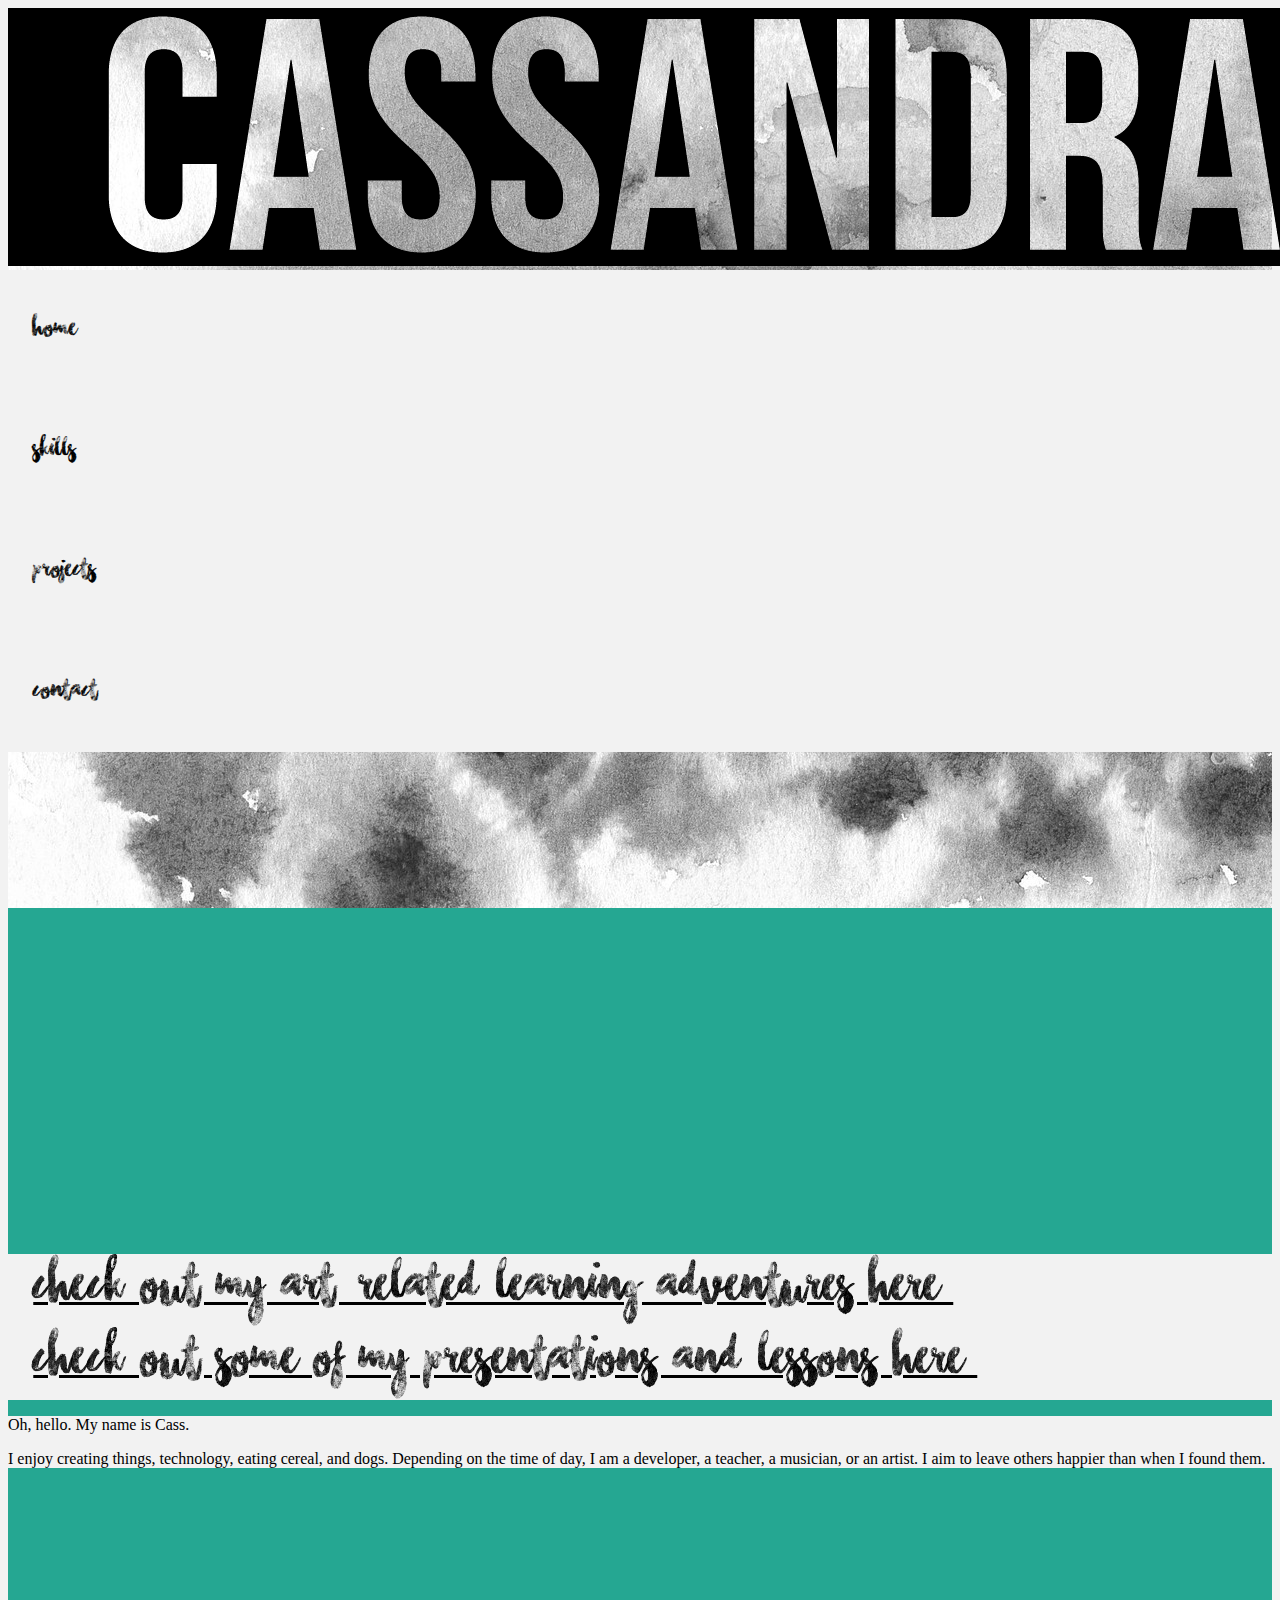
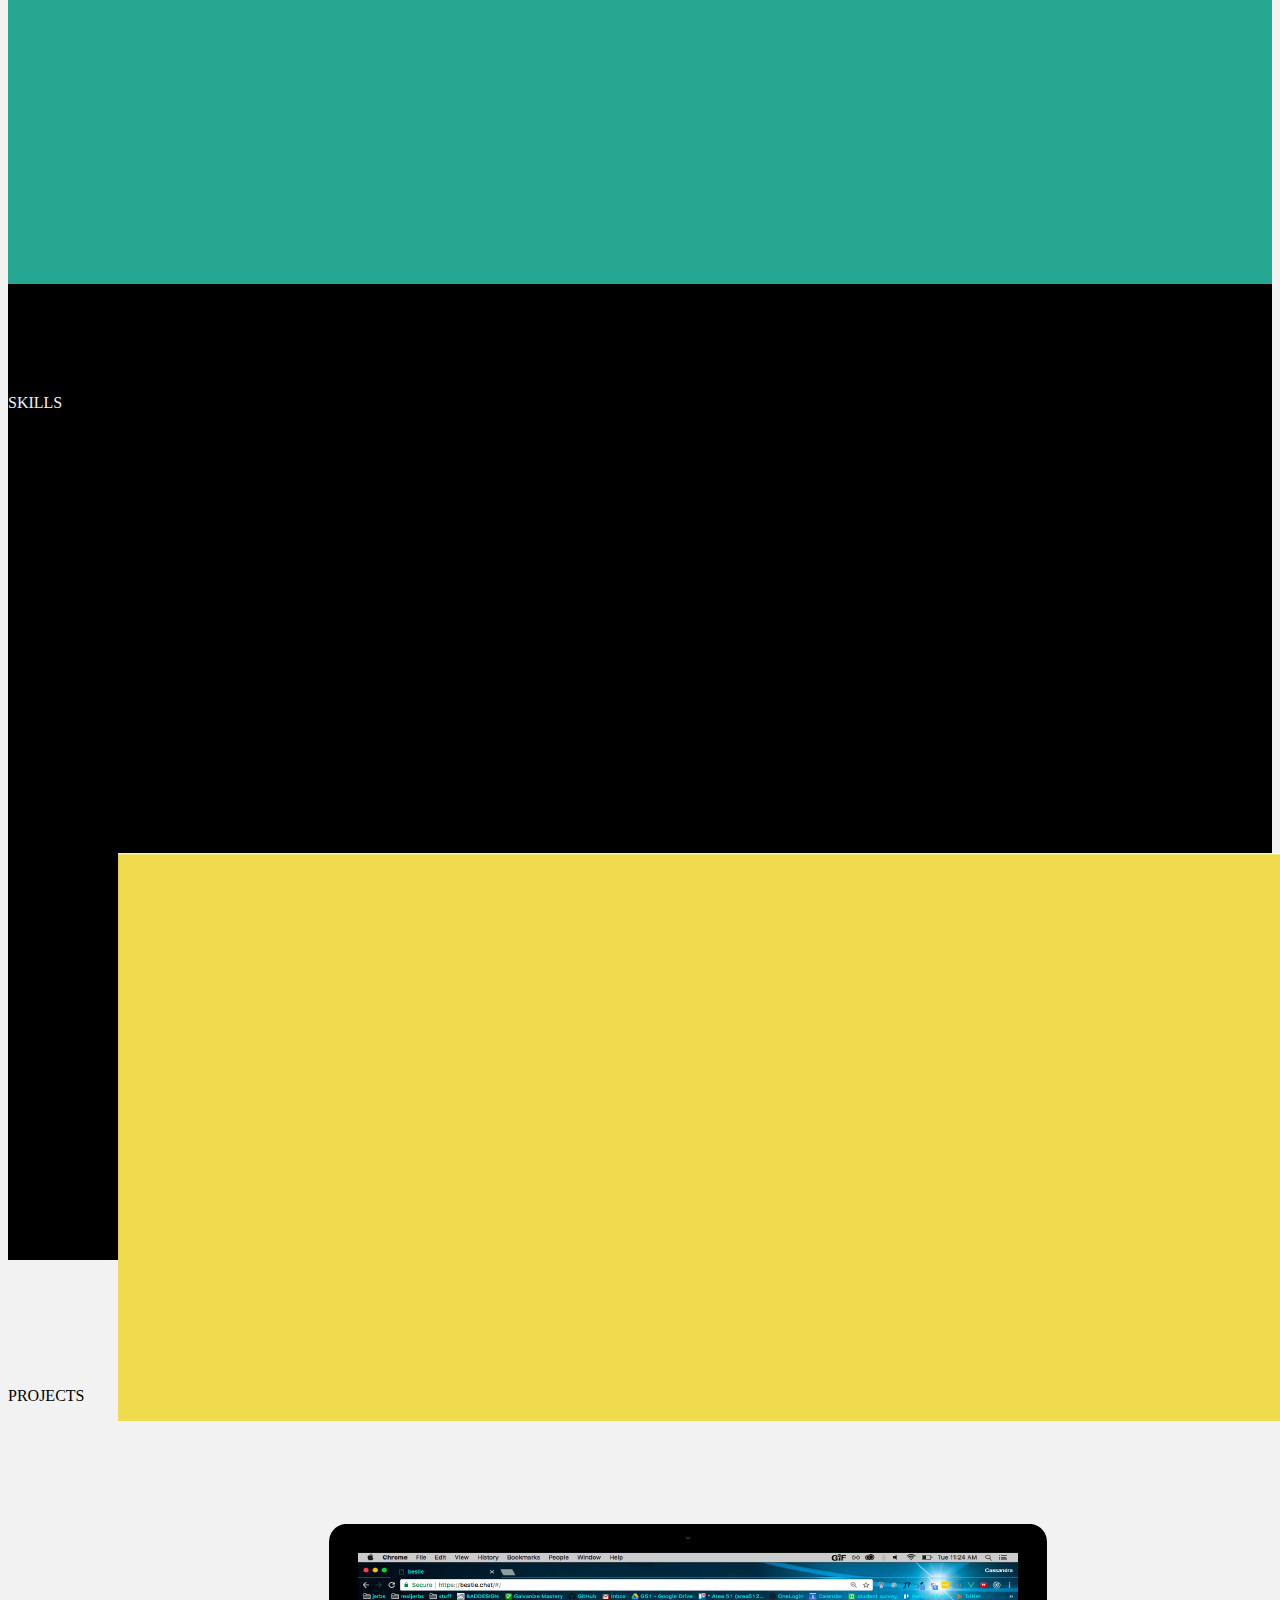
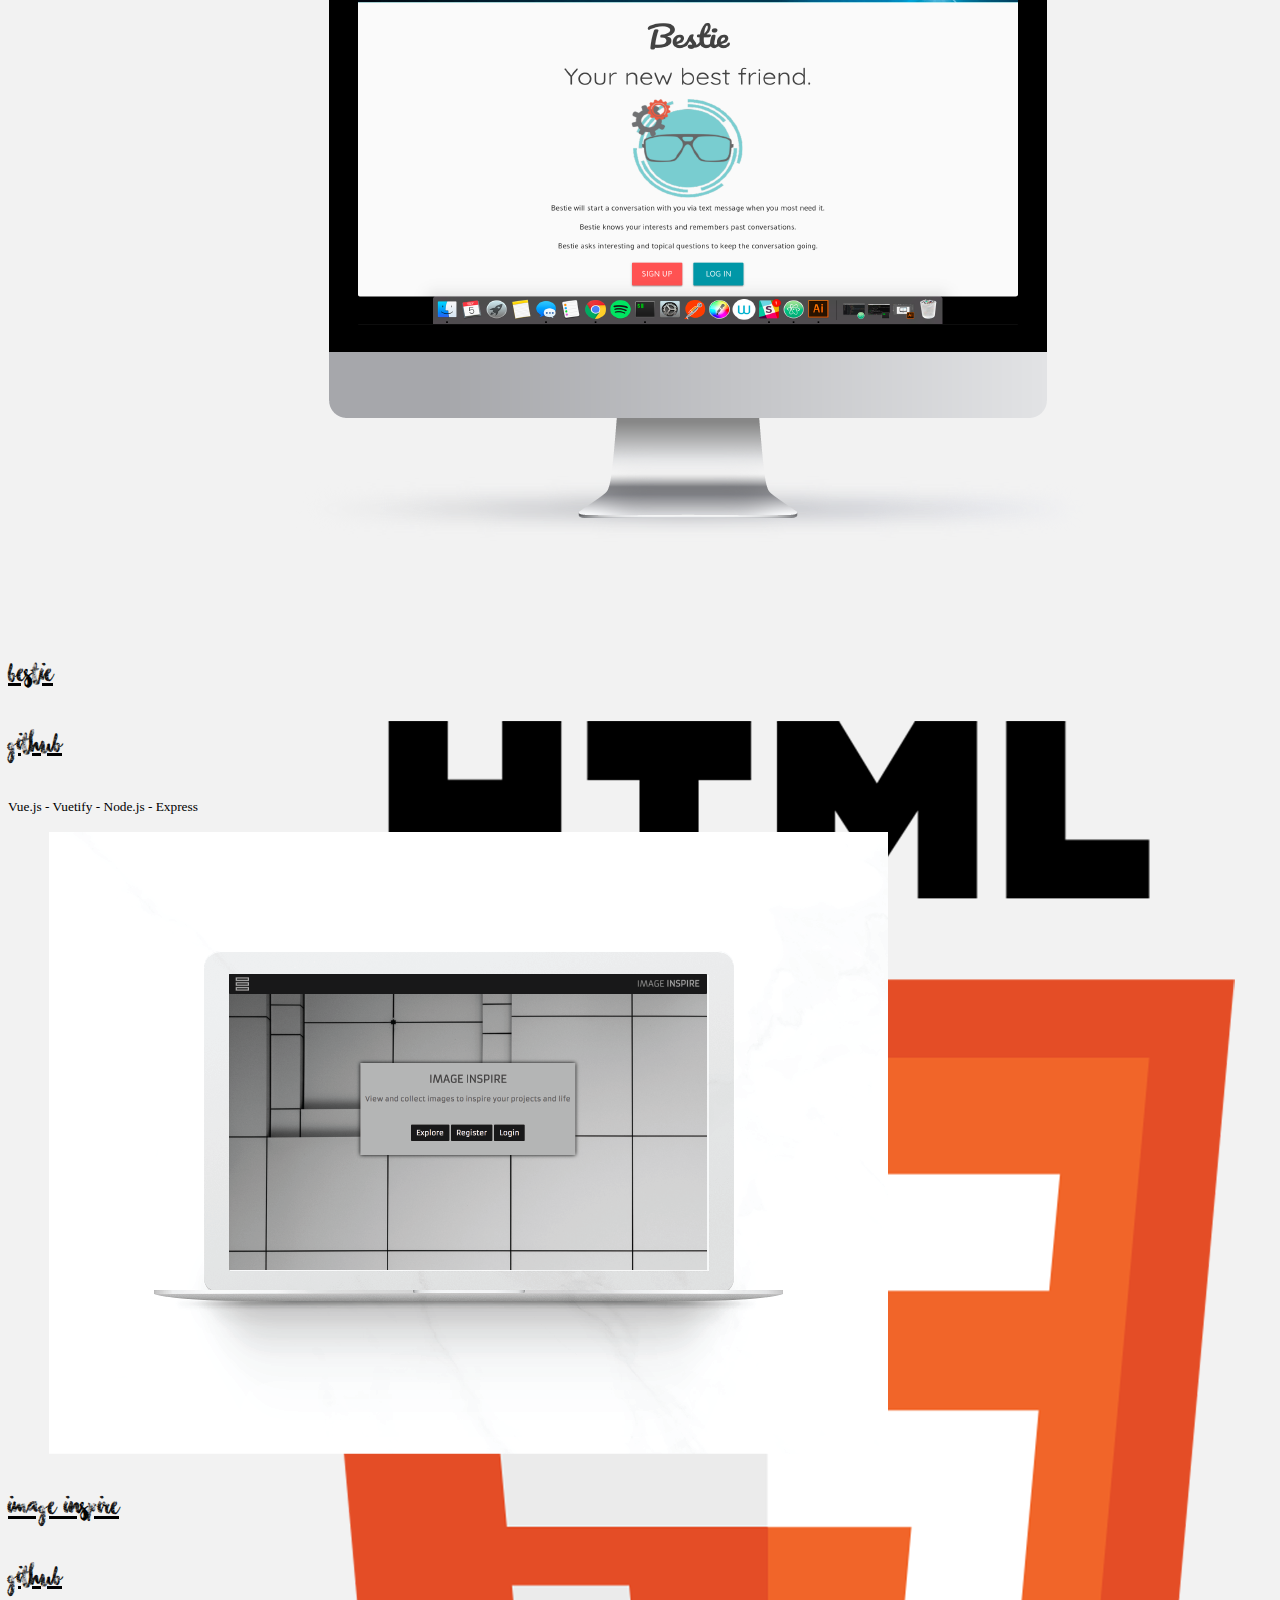
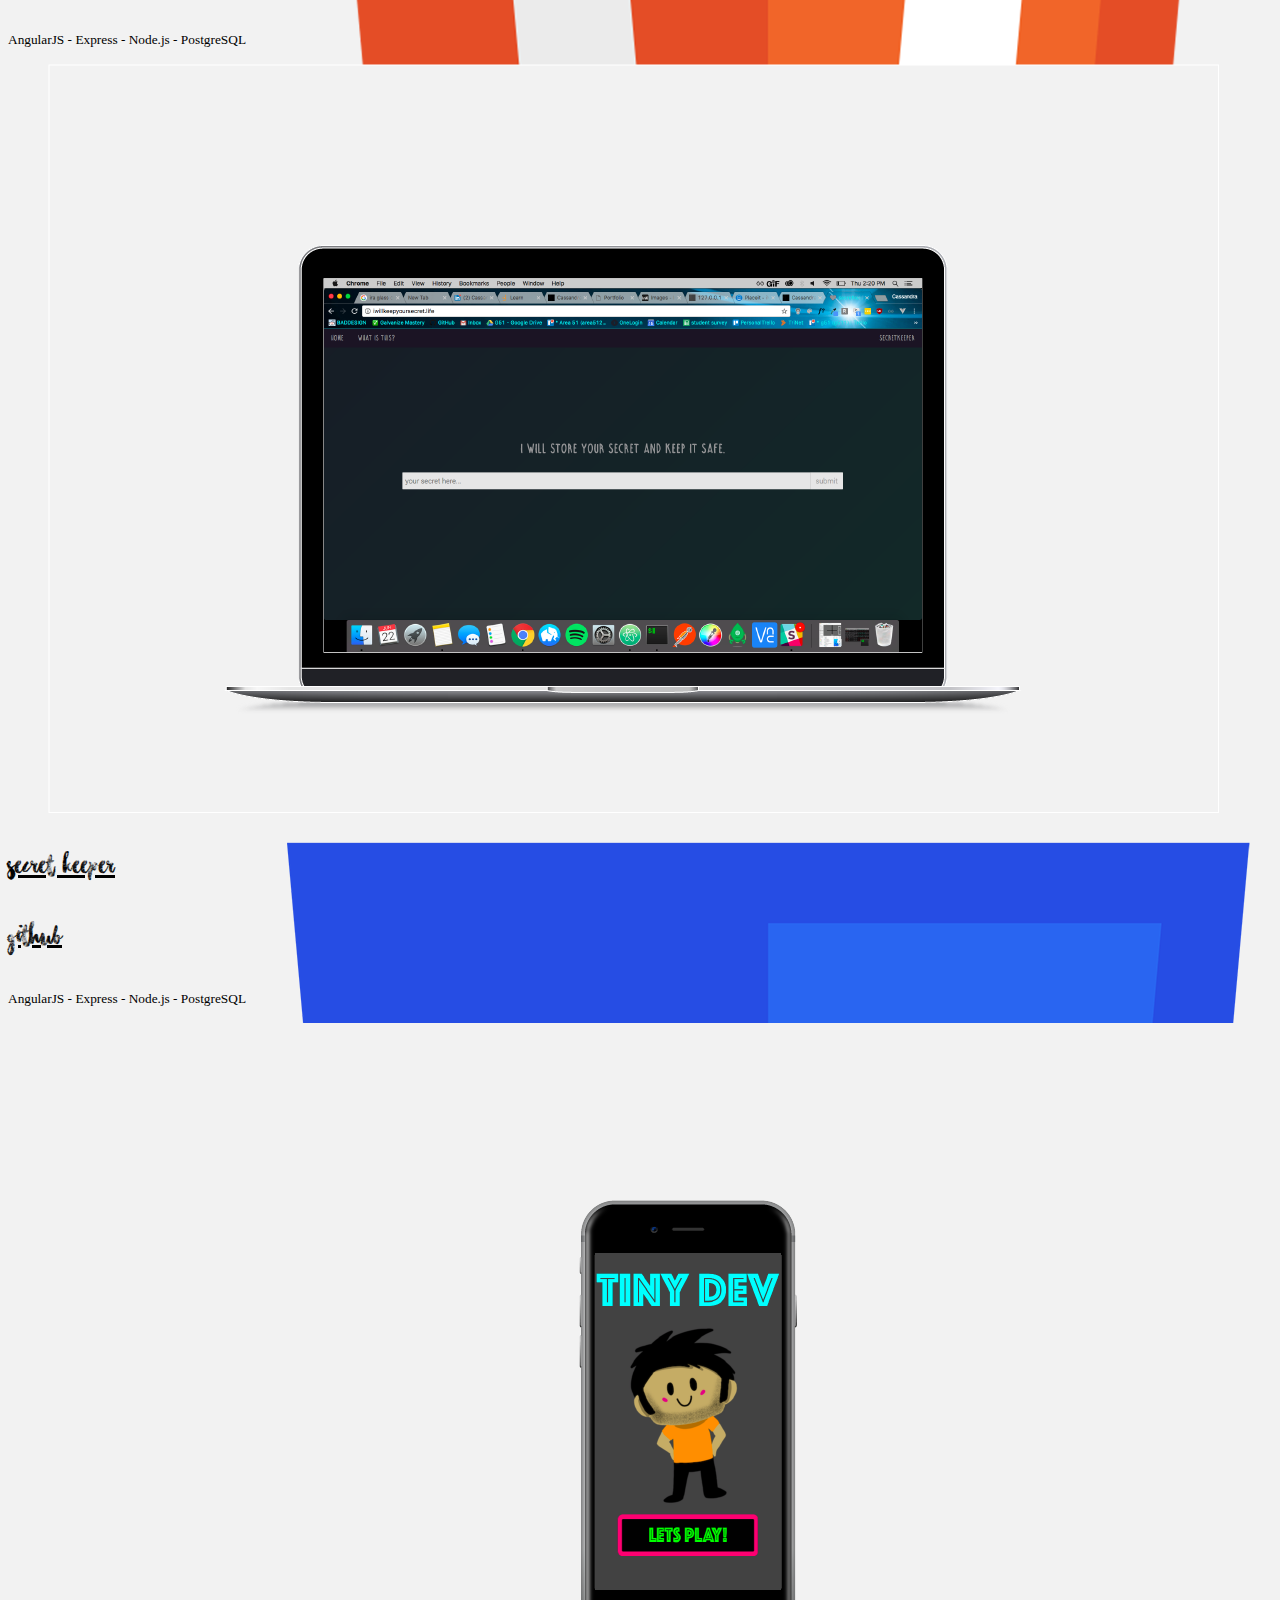
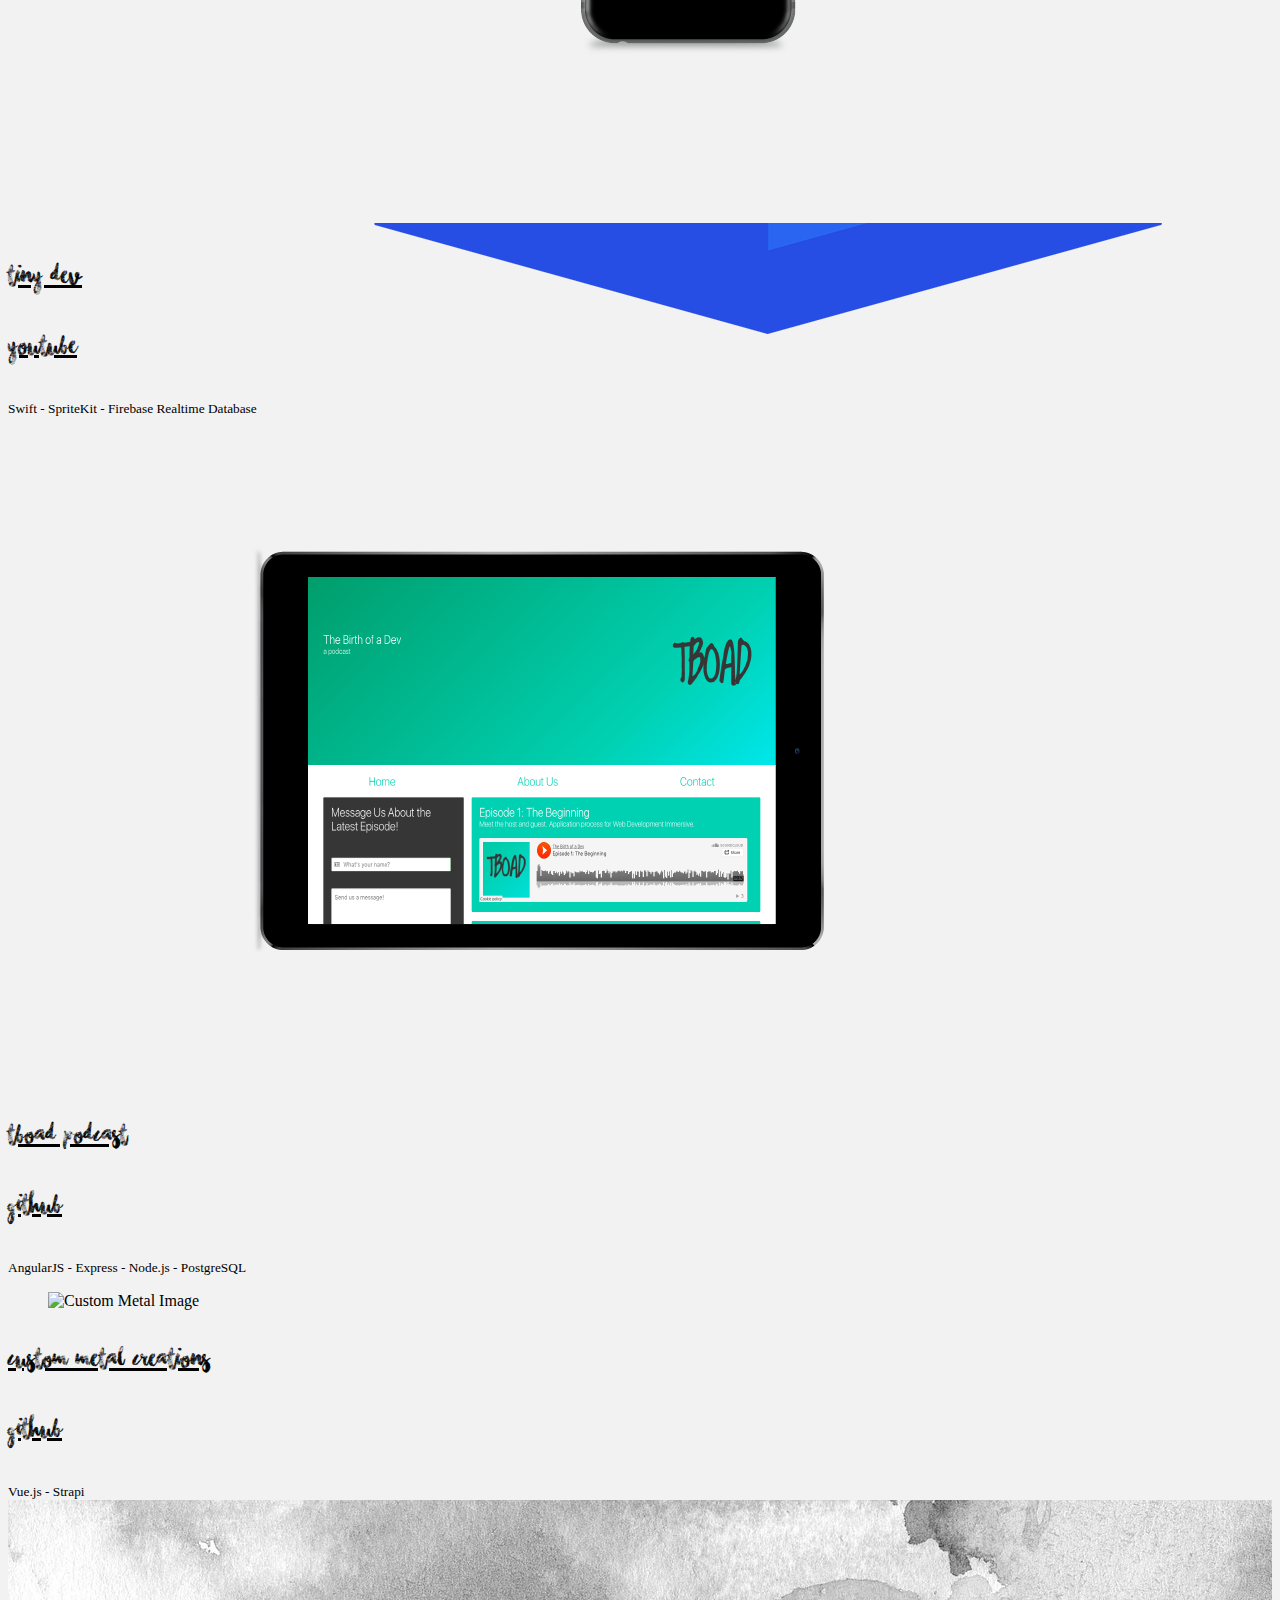
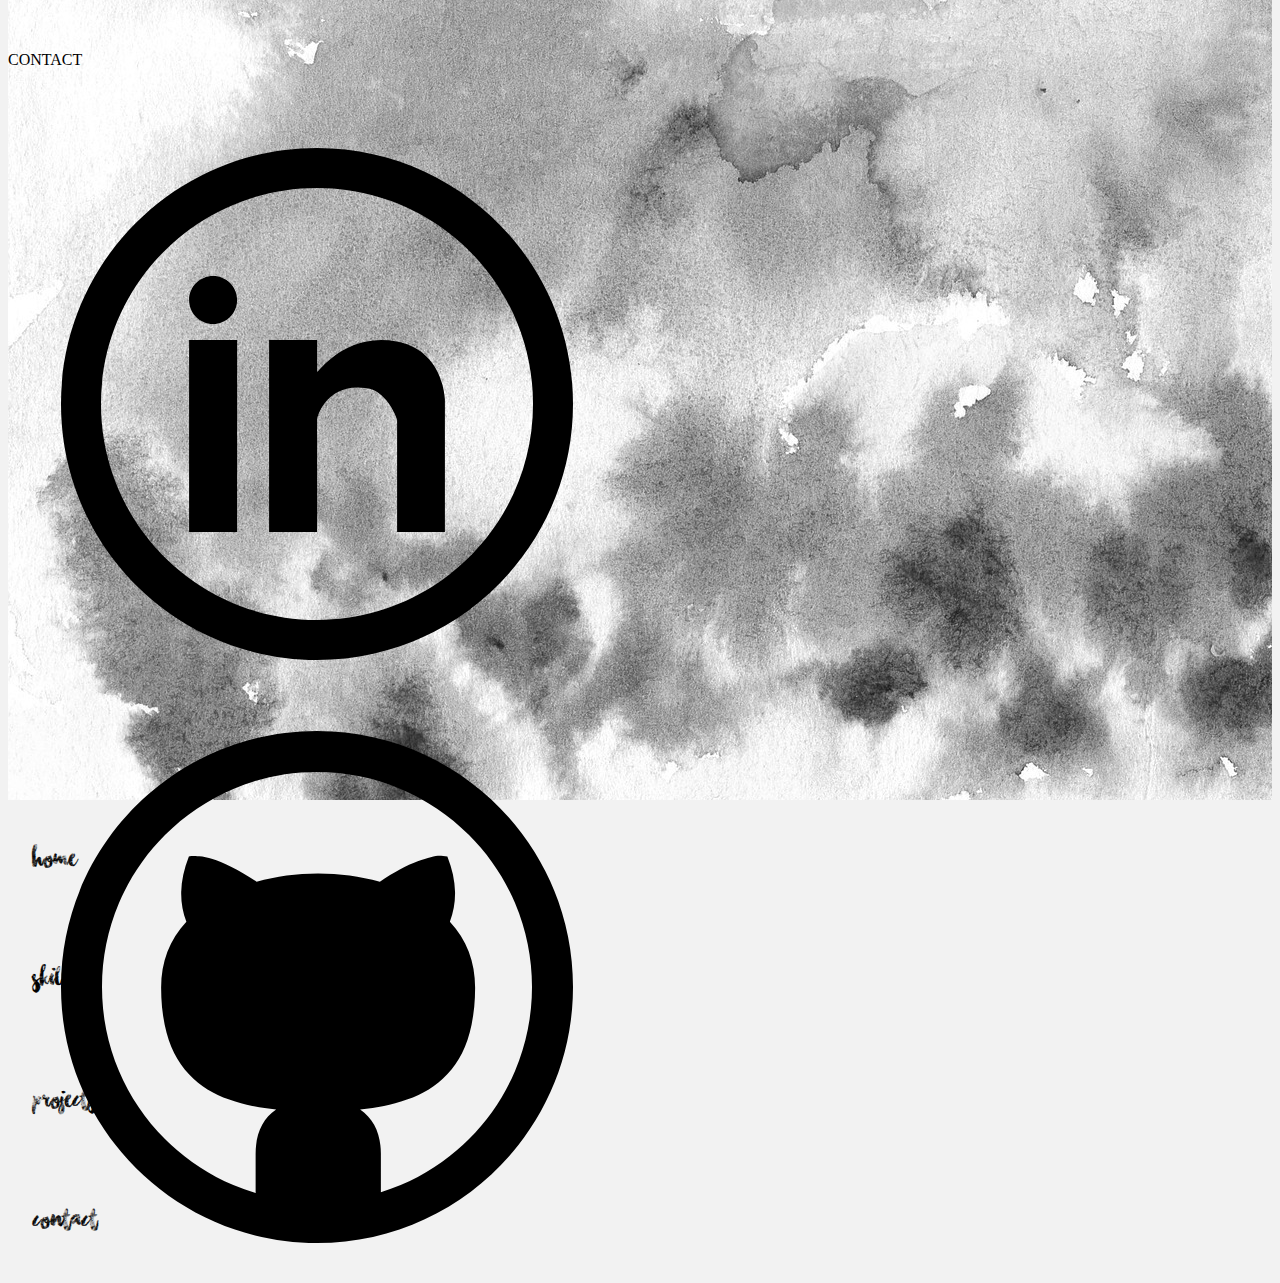
==== commit 94068a2c: "pause to go home" ====
--- a/index.html
+++ b/index.html
@@ -180,14 +180,14 @@
           <div class="tile is-parent is-vertical">
             <article class="tile is-child notification tile-color">
               <a class="button is-large is-fullwidth is-black is-outlined" target="_blank" href="https://im-cassandra-renee.tumblr.com/">
-                <span>
+                <span class="larger-text">
                   Check out my art-related learning adventures here.
                 </span>
               </a>
             </article>
             <article class="tile is-child notification tile-color">
               <a class="button is-large is-fullwidth is-black is-outlined" target="_blank" href="https://cassandra-presents.surge.sh">
-                <span>
+                <span class="larger-text">
                   Check out some of my presentations and lessons here.
                 </span>
               </a>
--- a/custom.css
+++ b/custom.css
@@ -4,6 +4,15 @@
   background-size: cover;
   background-attachment:fixed;
 }
+@font-face {
+  font-family: chasingEmbers;
+  src: url('./fonts/chasingEmbers.ttf');
+}
+
+a {
+  font-size: 2em;
+  font-family: chasingEmbers;
+}
 
 #view-1 {
   background-color: #25a792;
@@ -30,6 +39,10 @@
   padding: 0;
 }
 
+.larger-text {
+  font-size: 2em;
+  margin: 2%;
+}
 
 nav#stickyheader.level.is-mobile {
   padding: 0;
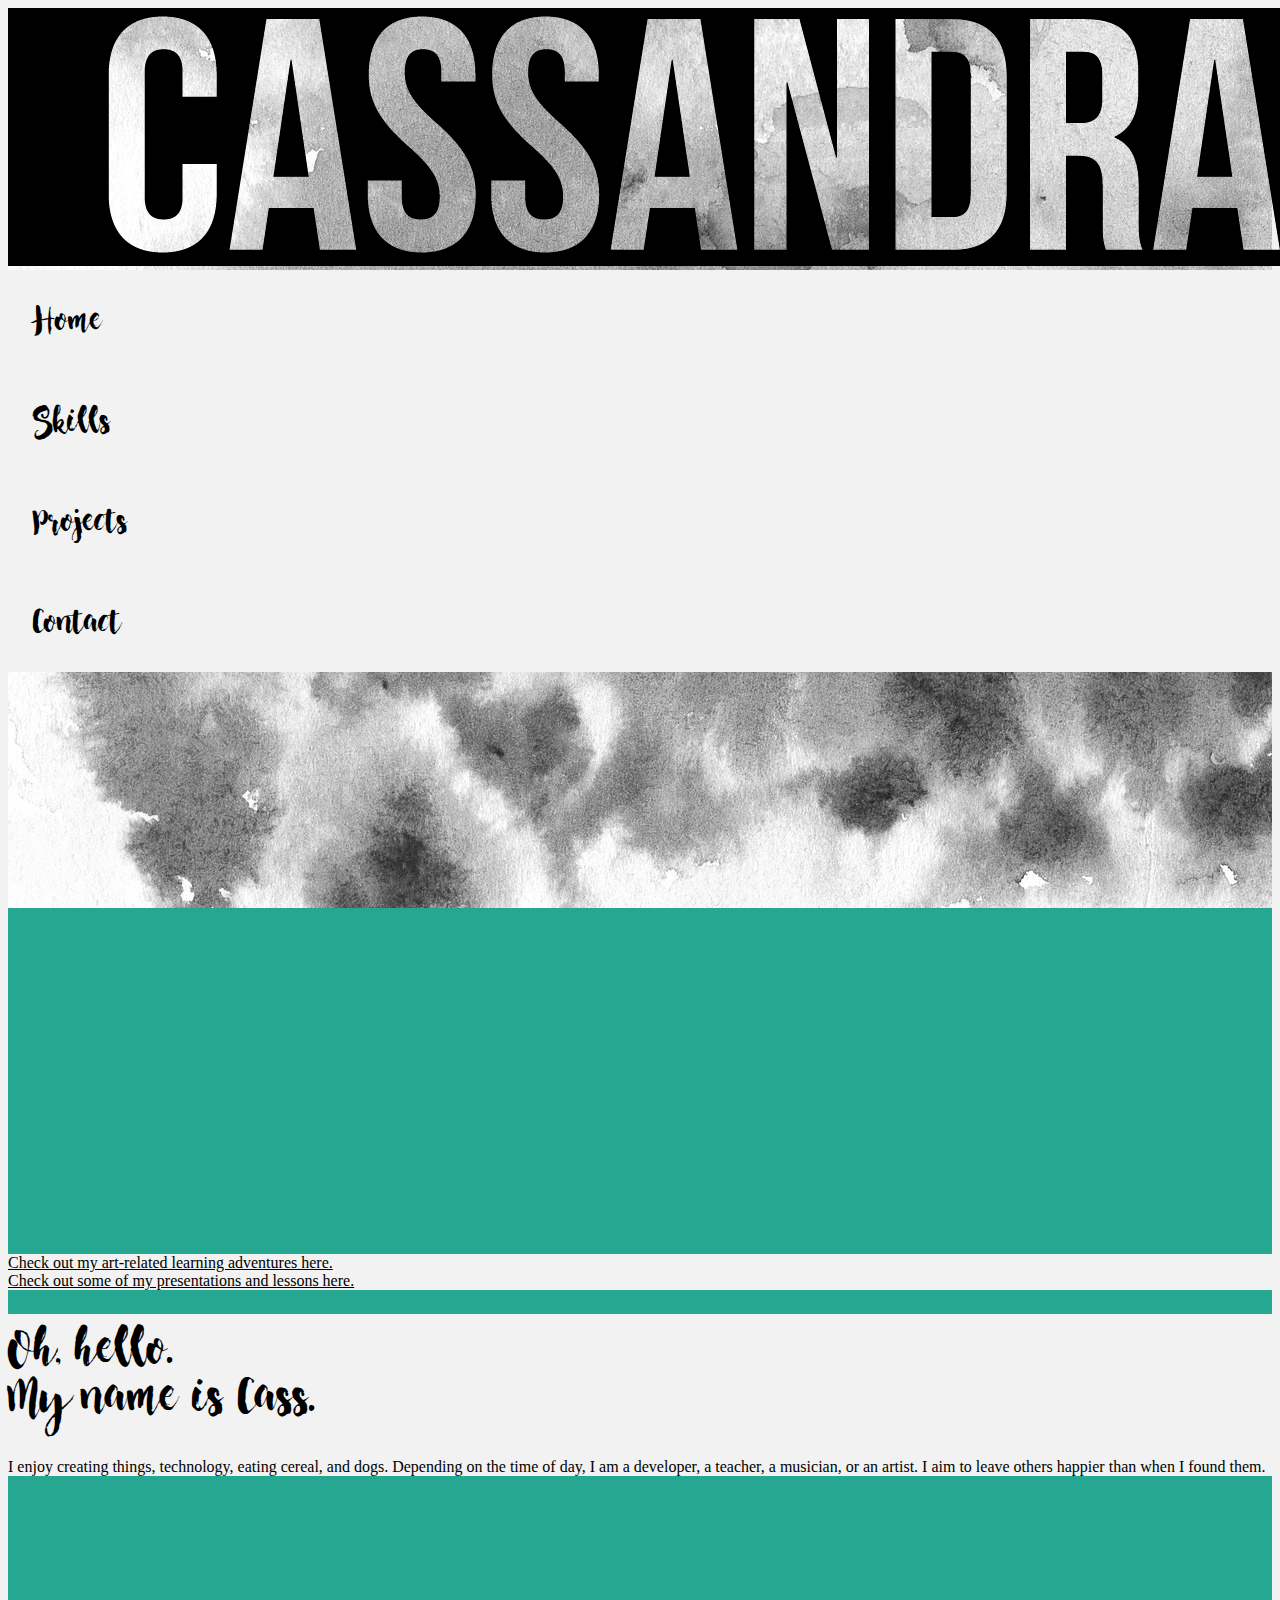
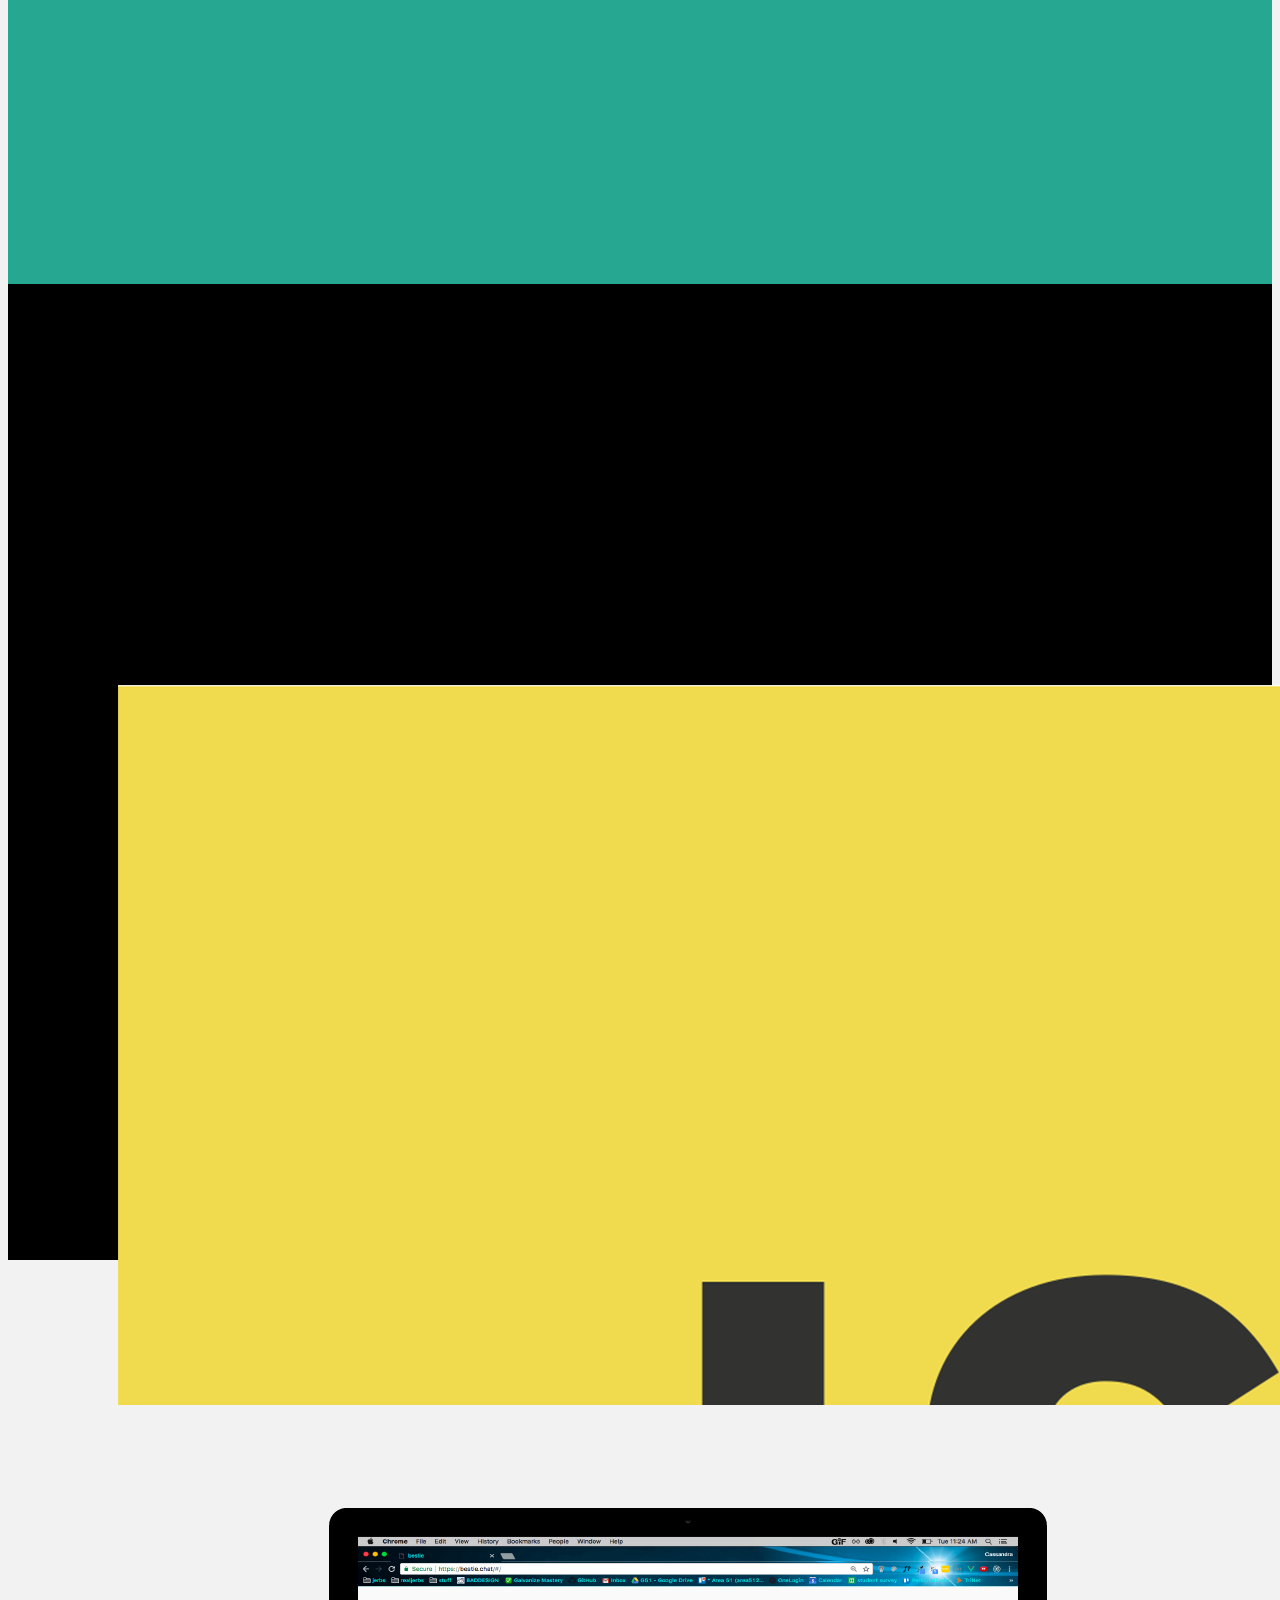
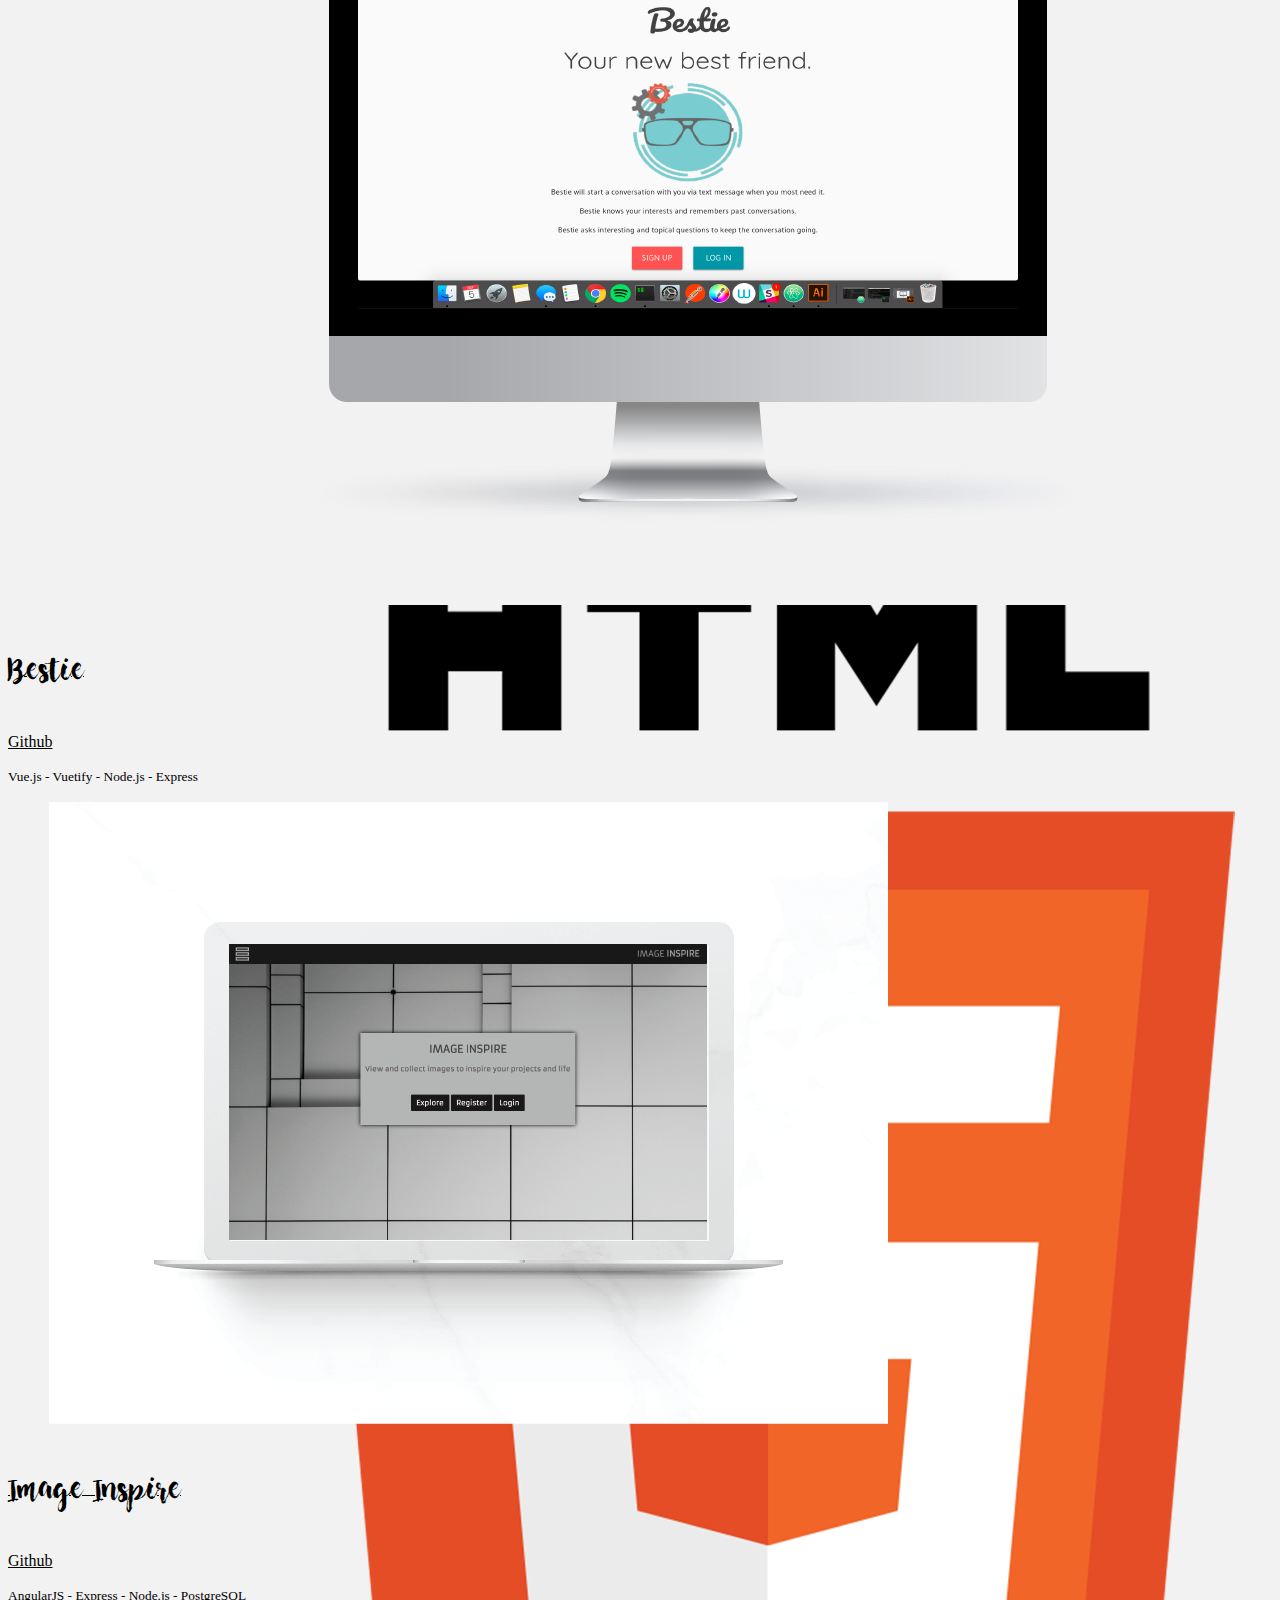
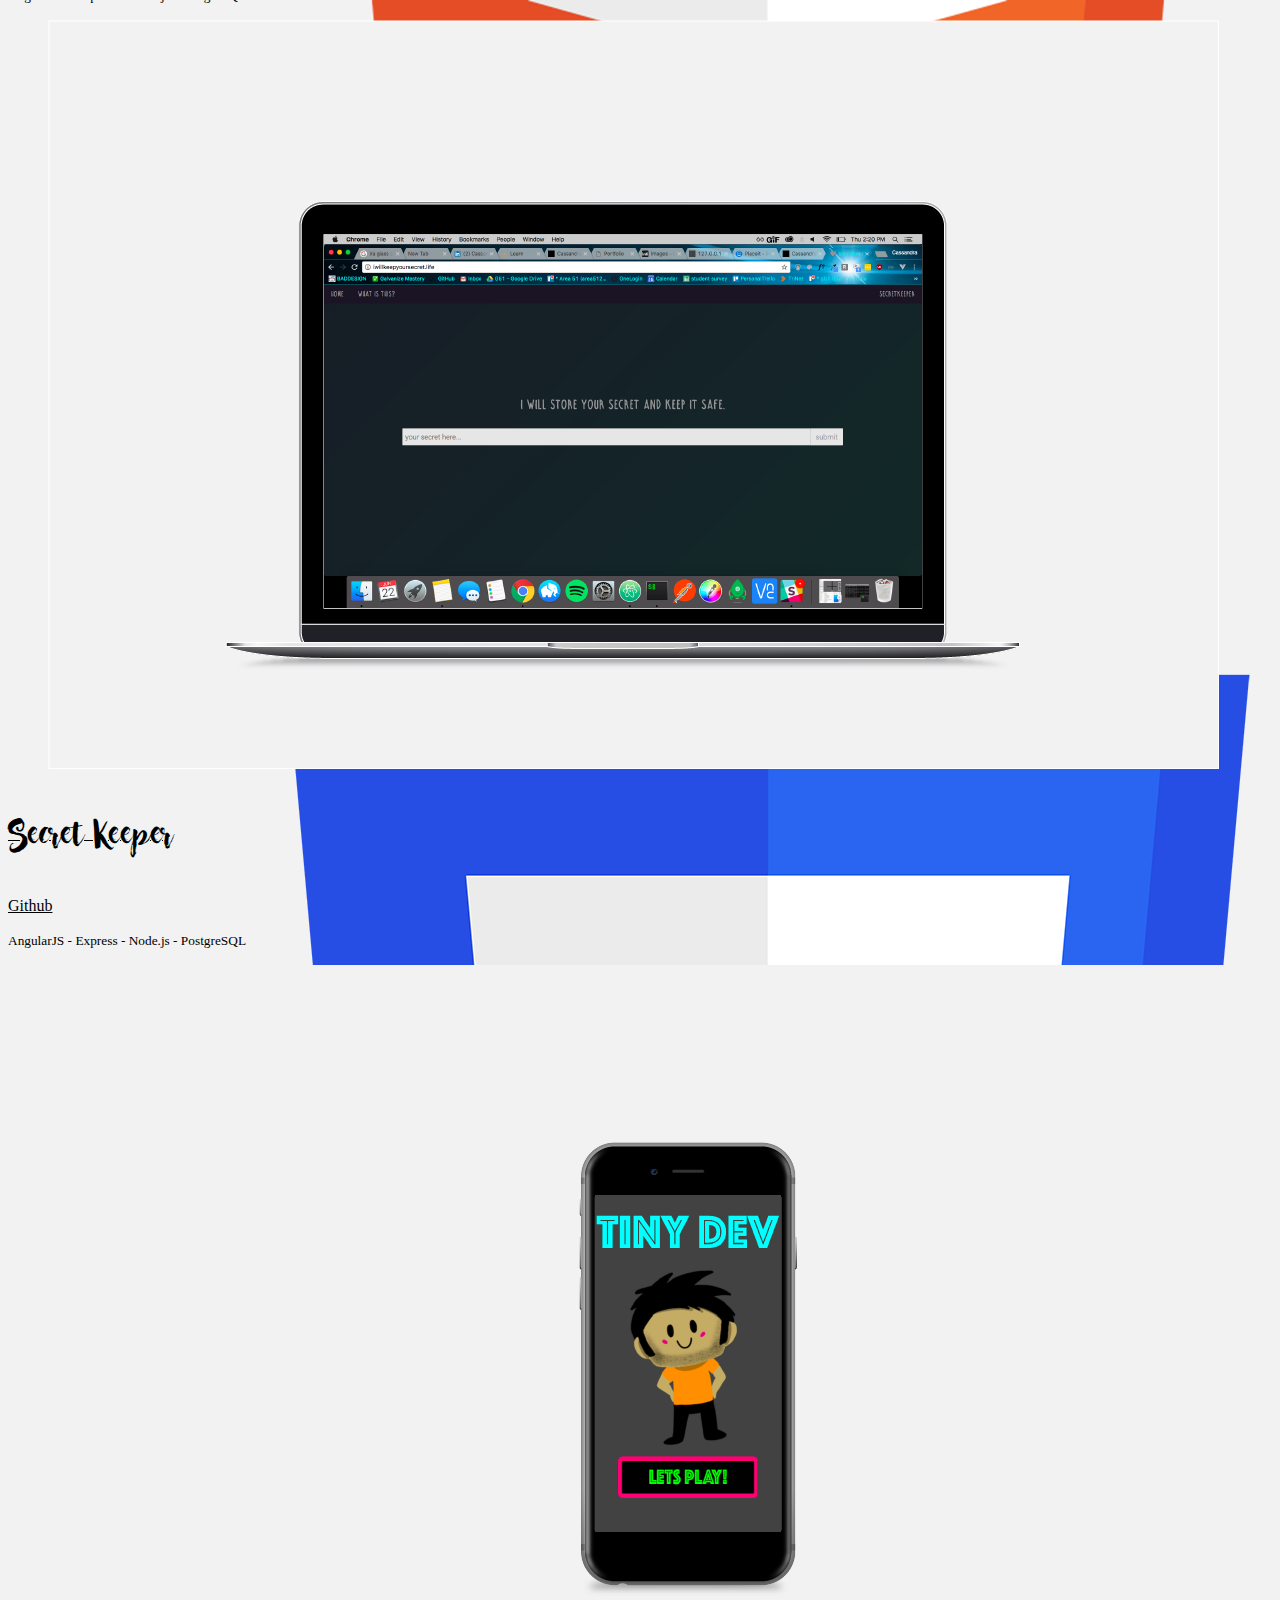
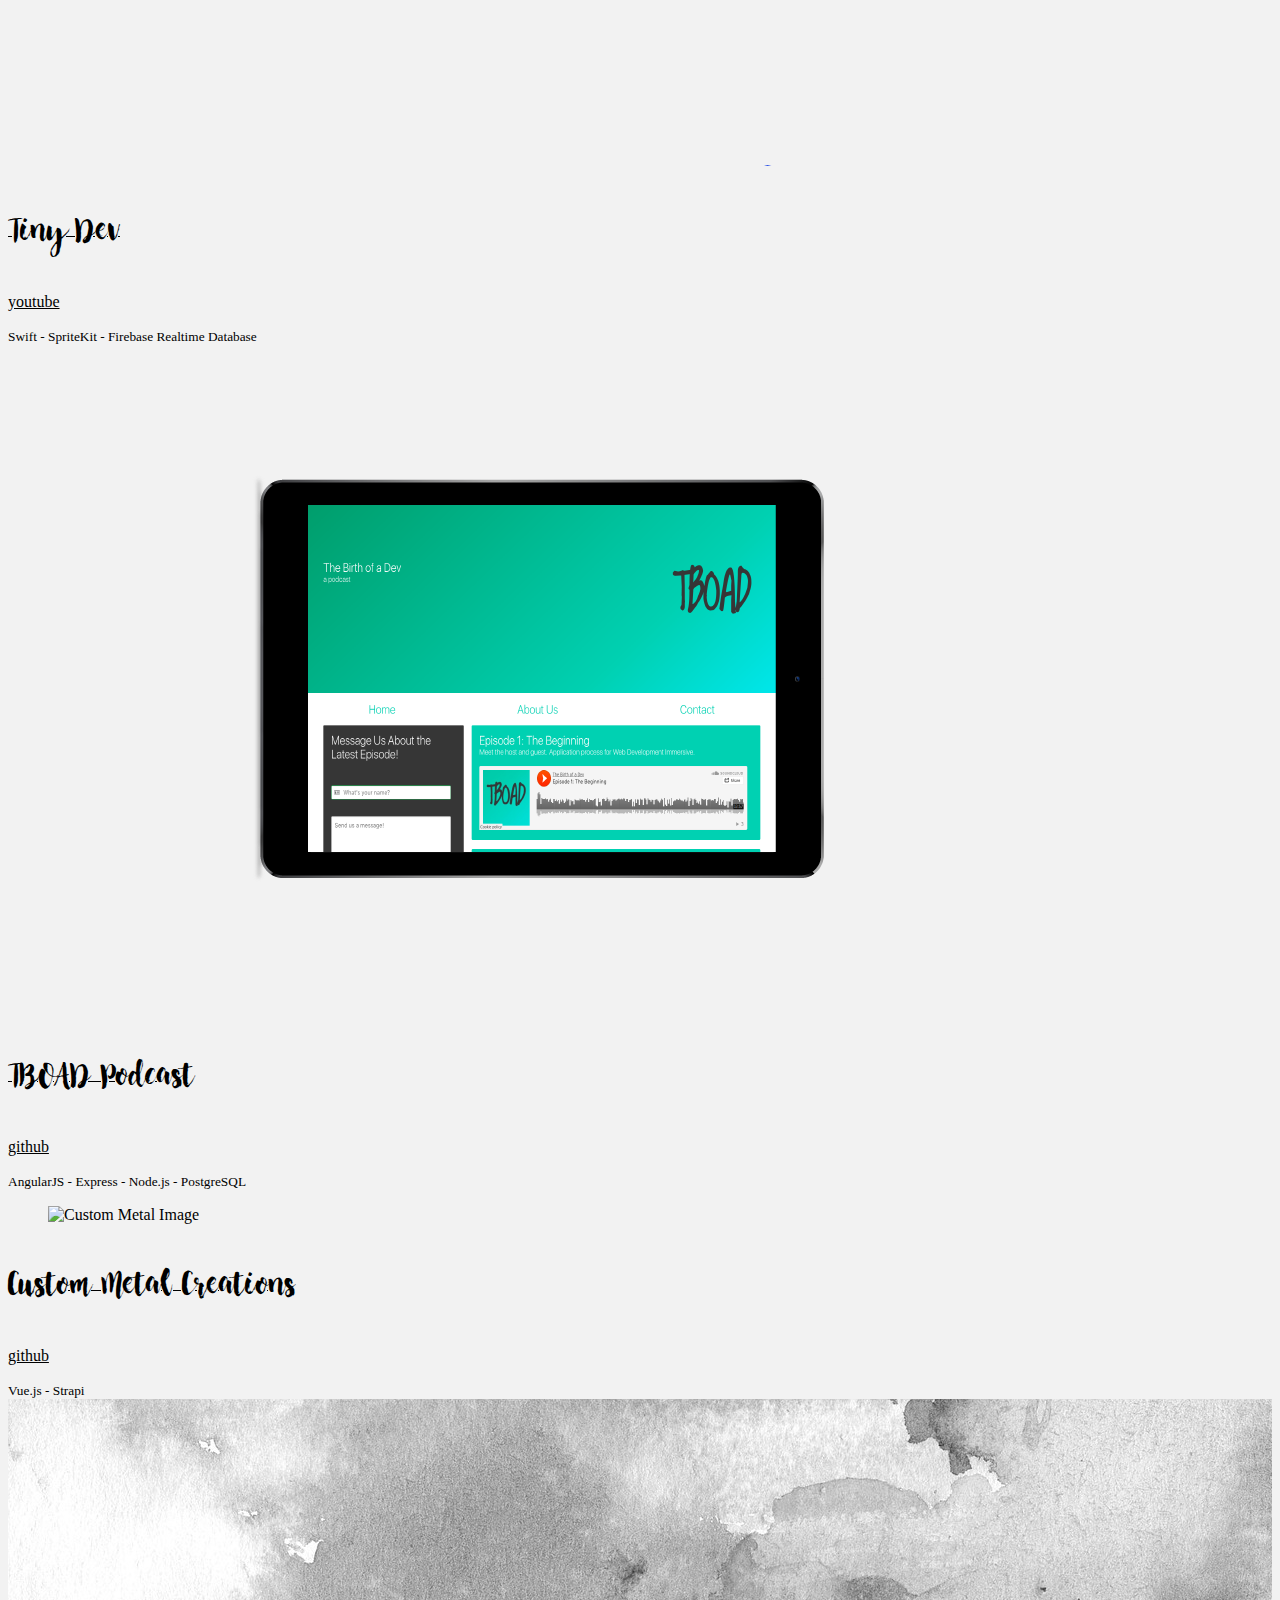
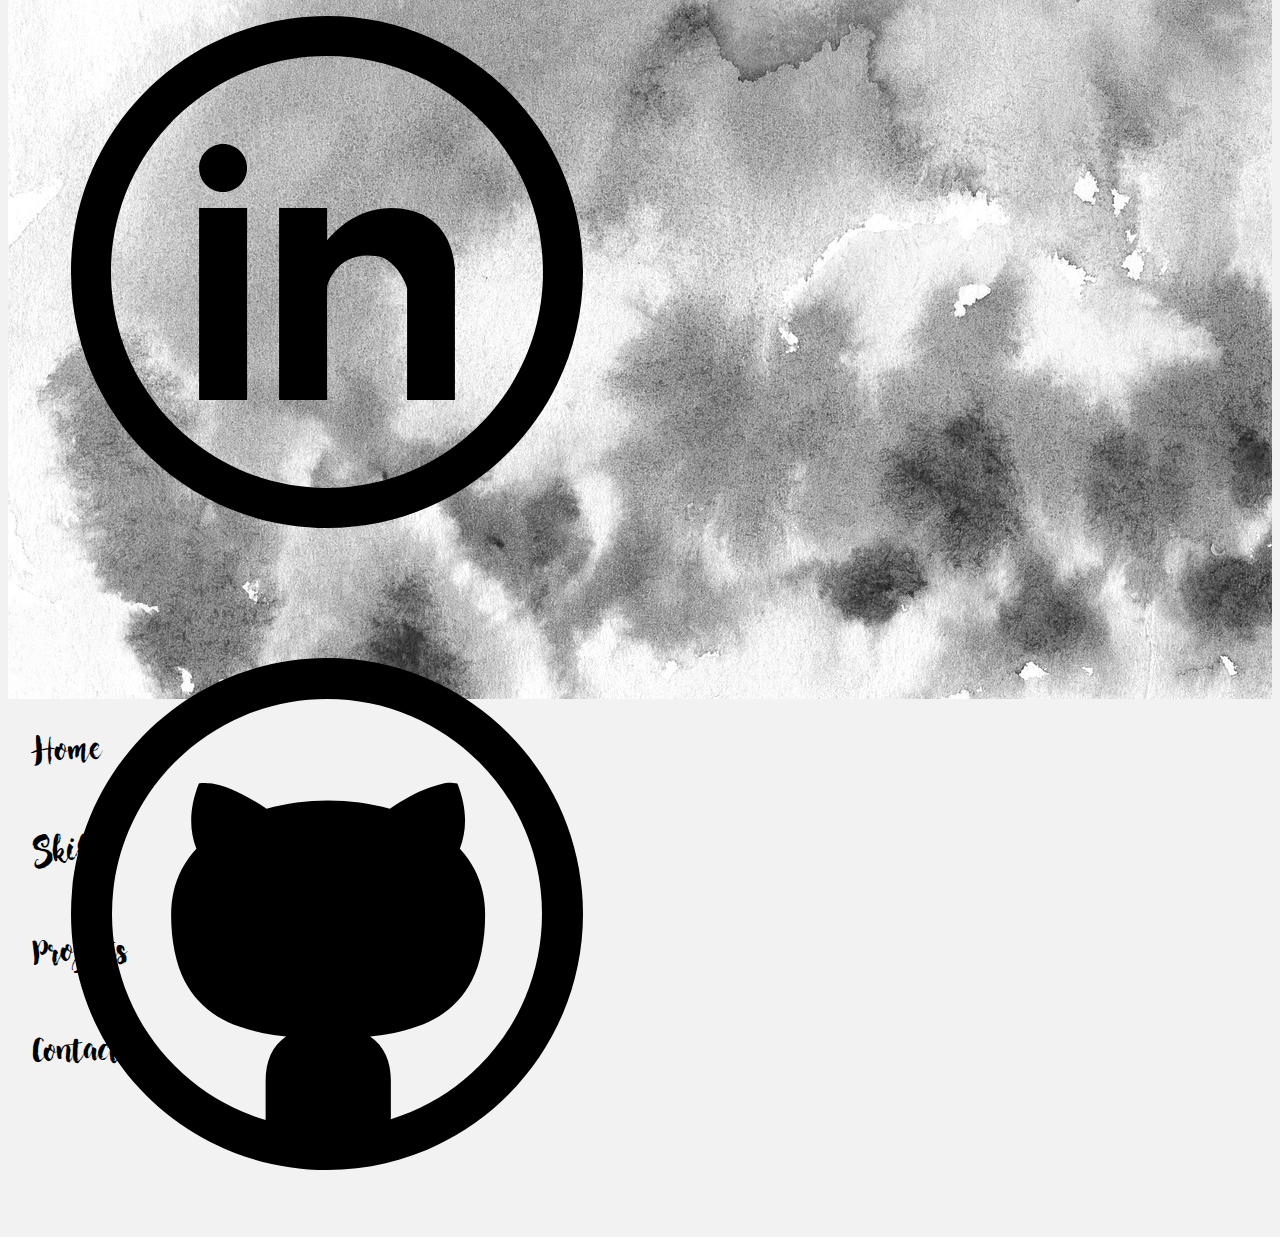
==== commit 94a14bfb: "fonts; styles" ====
--- a/index.html
+++ b/index.html
@@ -157,16 +157,16 @@
     </div>
     <nav class="level is-mobile" id="topheader">
       <div class="level-item top-item has-text-centered" id="nav1">
-        <p class="title home-a really-mobile" id="home"><a>HOME</a></p>
+        <p class="title home-a really-mobile" id="home"><a>Home</a></p>
       </div>
       <div class="level-item top-item has-text-centered" id="nav2">
-        <p class="title about-a really-mobile" id="about"><a>SKILLS</a></p>
+        <p class="title about-a really-mobile" id="about"><a>Skills</a></p>
       </div>
       <div class="level-item top-item has-text-centered" id="nav3">
-        <p class="title projects-a really-mobile" id="projects"><a>PROJECTS</a></p>
+        <p class="title projects-a really-mobile" id="projects"><a>Projects</a></p>
       </div>
       <div class="level-item top-item has-text-centered" id="nav4">
-        <p class="title contact-a really-mobile" id="contact"><a>CONTACT</a></p>
+        <p class="title contact-a really-mobile" id="contact"><a>Contact</a></p>
       </div>
     </nav>
   </section>
@@ -178,24 +178,24 @@
       <div class="tile is-ancestor">
         <div class="tile">
           <div class="tile is-parent is-vertical">
-            <article class="tile is-child notification tile-color">
-              <a class="button is-large is-fullwidth is-black is-outlined" target="_blank" href="https://im-cassandra-renee.tumblr.com/">
-                <span class="larger-text">
-                  Check out my art-related learning adventures here.
+              <article class="tile is-child notification tile-color has-text-centered is-flex">
+                  <span class="vertical-center">
+                    <a class="unfancy-font" target="_blank" href="https://im-cassandra-renee.tumblr.com/">
+                    Check out my art-related learning adventures here.
+                    </a>
+                  </span>
+              </article>
+              <article class="tile is-child notification tile-color has-text-centered is-flex">
+                <span class="vertical-center">
+                  <a class="unfancy-font" target="_blank" href="https://cassandra-presents.surge.sh">
+                    Check out some of my presentations and lessons here.
+                  </a>
                 </span>
-              </a>
-            </article>
-            <article class="tile is-child notification tile-color">
-              <a class="button is-large is-fullwidth is-black is-outlined" target="_blank" href="https://cassandra-presents.surge.sh">
-                <span class="larger-text">
-                  Check out some of my presentations and lessons here.
-                </span>
-              </a>
-            </article>
+              </article>
           </div>
           <div class="tile is-parent">
             <article class="tile is-child notification tile-color">
-              <p class="title">Oh, hello. My name is Cass.</p>
+              <p class="title fancy-font">Oh, hello.<br> <br>My name is Cass.</p>
               <p class="subtitle">I enjoy creating things, technology, eating cereal, and dogs. Depending on the time of day, I am a developer, a teacher,
               a musician, or an artist. I aim to leave others happier than when I found them.</p>
             </article>
@@ -207,10 +207,6 @@
   <section class="view view-pad" id="view-2">
 
     <section class="blackdiv" id="about-view">
-      <br>
-      <div class="container">
-        <p class="title the-skill">SKILLS</p>
-      </div>
       <br> <br> <br>
       <div id="tabs" class="tabs is-centered is-fullwidth">
         <ul>
@@ -311,9 +307,7 @@
   </section>
 
   <section class="padding-projects view view-pad" id="projects-view">
-    <br />
-    <br>
-    <p class="title left-pad-title">PROJECTS</p>
+    <br> <br> <br>
     <div class="columns has-text-centered">
       <div class="column">
         <div class="card">
@@ -325,8 +319,8 @@
           <div class="card-content">
             <div class="media">
               <div class="media-content">
-                <a href="https://bestie.chat/#/" target="_blank"><p class="title is-4">Bestie</p></a>
-                <a href="https://github.com/Mad-Scientists" target="_blank"><p class="subtitle is-6">Github</p></a>
+                <a href="https://bestie.chat/#/" target="_blank"><p class="all-pad title is-4">Bestie</p></a>
+                <a class="unfancy-font" href="https://github.com/Mad-Scientists" target="_blank"><p class="subtitle is-6">Github</p></a>
               </div>
             </div>
             <div class="content">
@@ -345,8 +339,8 @@
           <div class="card-content">
             <div class="media">
               <div class="media-content">
-                <a href="https://imageinspire.herokuapp.com/" target="_blank"><p class="title is-4">Image Inspire</p></a>
-                <a href="https://github.com/CassandraGoose/capstone" target="_blank"><p class="subtitle is-6">Github</p></a>
+                <a href="https://imageinspire.herokuapp.com/" target="_blank"><p class="all-pad title is-4">Image Inspire</p></a>
+                <a class="unfancy-font" href="https://github.com/CassandraGoose/capstone" target="_blank"><p class="subtitle is-6">Github</p></a>
               </div>
             </div>
             <div class="content">
@@ -365,8 +359,8 @@
           <div class="card-content">
             <div class="media">
               <div class="media-content">
-                <a href="https://thesecretkeeper.herokuapp.com/" target="_blank"><p class="title is-4">Secret Keeper</p></a>
-                <a href="https://github.com/CassandraGoose/secrets" target="_blank"><p class="subtitle is-6">Github</p></a>
+                <a href="https://thesecretkeeper.herokuapp.com/" target="_blank"><p class="all-pad title is-4">Secret Keeper</p></a>
+                <a class="unfancy-font" href="https://github.com/CassandraGoose/secrets" target="_blank"><p class="subtitle is-6">Github</p></a>
               </div>
             </div>
             <div class="content">
@@ -387,8 +381,8 @@
           <div class="card-content">
             <div class="media">
               <div class="media-content">
-                <a href="https://github.com/crazy-sexy-panda" target="_blank"><p class="title is-4">Tiny Dev</p></a>
-                <a href="https://www.youtube.com/watch?v=K5yMV74dZMM" target="_blank"><p class="subtitle is-6">youtube</p></a>
+                <a href="https://github.com/crazy-sexy-panda" target="_blank"><p class="all-pad title is-4">Tiny Dev</p></a>
+                <a class="unfancy-font" href="https://www.youtube.com/watch?v=K5yMV74dZMM" target="_blank"><p class="subtitle is-6">youtube</p></a>
               </div>
             </div>
             <div class="content">
@@ -407,8 +401,8 @@
           <div class="card-content">
             <div class="media">
               <div class="media-content">
-                <a href="https://tboadpodcast.herokuapp.com/" target="_blank"><p class="title is-4">TBOAD Podcast</p></a>
-                <a href="https://github.com/CassandraGoose/TBOAD" target="_blank"><p class="subtitle is-6">github</p></a>
+                <a href="https://tboadpodcast.herokuapp.com/" target="_blank"><p class="all-pad title is-4">TBOAD Podcast</p></a>
+                <a class="unfancy-font" href="https://github.com/CassandraGoose/TBOAD" target="_blank"><p class="subtitle is-6">github</p></a>
               </div>
             </div>
             <div class="content">
@@ -427,8 +421,8 @@
           <div class="card-content">
             <div class="media">
               <div class="media-content">
-                <a href="http://custommetalcreations.live" target="_blank"><p class="title is-4">Custom Metal Creations</p></a>
-                <a href="https://github.com/CassandraGoose/custom-metal-creations"><p class="subtitle is-6">github</p></a>
+                <a href="http://custommetalcreations.live" target="_blank"><p class="all-pad title is-4">Custom Metal Creations</p></a>
+                <a class="unfancy-font" href="https://github.com/CassandraGoose/custom-metal-creations"><p class="subtitle is-6">github</p></a>
               </div>
             </div>
             <div class="content">
@@ -440,32 +434,26 @@
     </div>
 
     <section class="view watercolor" id="contact-view">
-      <section class="contact">
-        <div class="columns">
-          <div class="column left-pad-title">
-            <p class=title>CONTACT</p>
-            <br>
-            <div class="is-centered">
-                <a href="https://www.linkedin.com/in/cassandra-torske" target="_blank"><figure class="image maximum-image"><img src="/images/linkedin.svg" alt="linkedin"></figure></a>
-                <a href="https://www.github.com/cassandragoose" target="_blank"><figure class="image maximum-image"><img src="/images/github.svg" alt="github"></figure></a>
-            </div>
-          </div>
-        </div>
+      <section class="contact is-flex center-contact">
+      <br>
+        <a href="https://www.linkedin.com/in/cassandra-torske" target="_blank"><img class="maximum-image" src="/images/linkedin.svg" alt="linkedin"></a>
+        <a href="https://www.github.com/cassandragoose" target="_blank"><img class="maximum-image" src="/images/github.svg" alt="github"></a>
       </section>
     </section>
+
     <section>
     <nav class="level is-mobile" id="stickyheader">
       <div class="level-item has-text-centered top-item" id="nav1b">
-        <p class="title home-a really-mobile" id="home"><a>HOME</a></p>
+        <p class="title home-a really-mobile" id="home"><a>Home</a></p>
       </div>
       <div class="level-item has-text-centered top-item" id="nav2b">
-        <p class="title about-a really-mobile" id="about"><a>SKILLS</a></p>
+        <p class="title about-a really-mobile" id="about"><a>Skills</a></p>
       </div>
       <div class="level-item has-text-centered top-item" id="nav3b">
-        <p class="title projects-a really-mobile" id="projects"><a>PROJECTS</a></p>
+        <p class="title projects-a really-mobile" id="projects"><a>Projects</a></p>
       </div>
       <div class="level-item has-text-centered top-item" id="nav4b">
-        <p class="title contact-a really-mobile" id="contact"><a>CONTACT</a></p>
+        <p class="title contact-a really-mobile" id="contact"><a>Contact</a></p>
       </div>
     </nav>
 </section>
--- a/custom.css
+++ b/custom.css
@@ -4,14 +4,14 @@
   background-size: cover;
   background-attachment:fixed;
 }
+
 @font-face {
-  font-family: chasingEmbers;
-  src: url('./fonts/chasingEmbers.ttf');
+  font-family: nightingale;
+  src: url('./fonts/nightingale.otf');
 }
 
 a {
-  font-size: 2em;
-  font-family: chasingEmbers;
+  font-family: nightingale;
 }
 
 #view-1 {
@@ -39,17 +39,30 @@
   padding: 0;
 }
 
-.larger-text {
-  font-size: 2em;
-  margin: 2%;
+.unfancy-font {
+  font-family: BlinkMacSystemFont, -apple-system, "Segoe UI", "Roboto";
 }
 
 nav#stickyheader.level.is-mobile {
   padding: 0;
 }
 
+.fancy-font {
+  font-family: nightingale;
+}
+
+.title.fancy-font {
+  font-size: 1.5em;
+  padding-bottom: 1em;
+  padding-top: 1em;
+}
+
 .is-active-nav {
   background-color: #25a792;
+}
+
+.vertical-center {
+  align-self: center;
 }
 
 .top-item {
@@ -107,6 +120,11 @@
   padding-top: 15vh;
 }
 
+.center-contact {
+  flex-direction: row;
+  justify-content: center;
+}
+
 .view {
   height: 100vh;
 }
@@ -147,9 +165,15 @@
 }
 
 .maximum-image {
-  padding: 1%;
-  max-height: 15%;
-  max-width: 15%;
+  padding: 5%;
+  max-height: 90%;
+  max-width: 90%;
+}
+
+.all-pad {
+  padding-right: 3%;
+  padding-top: 3%;
+  padding-bottom: 3%;
 }
 
 @media only screen and (max-width: 585px) {
